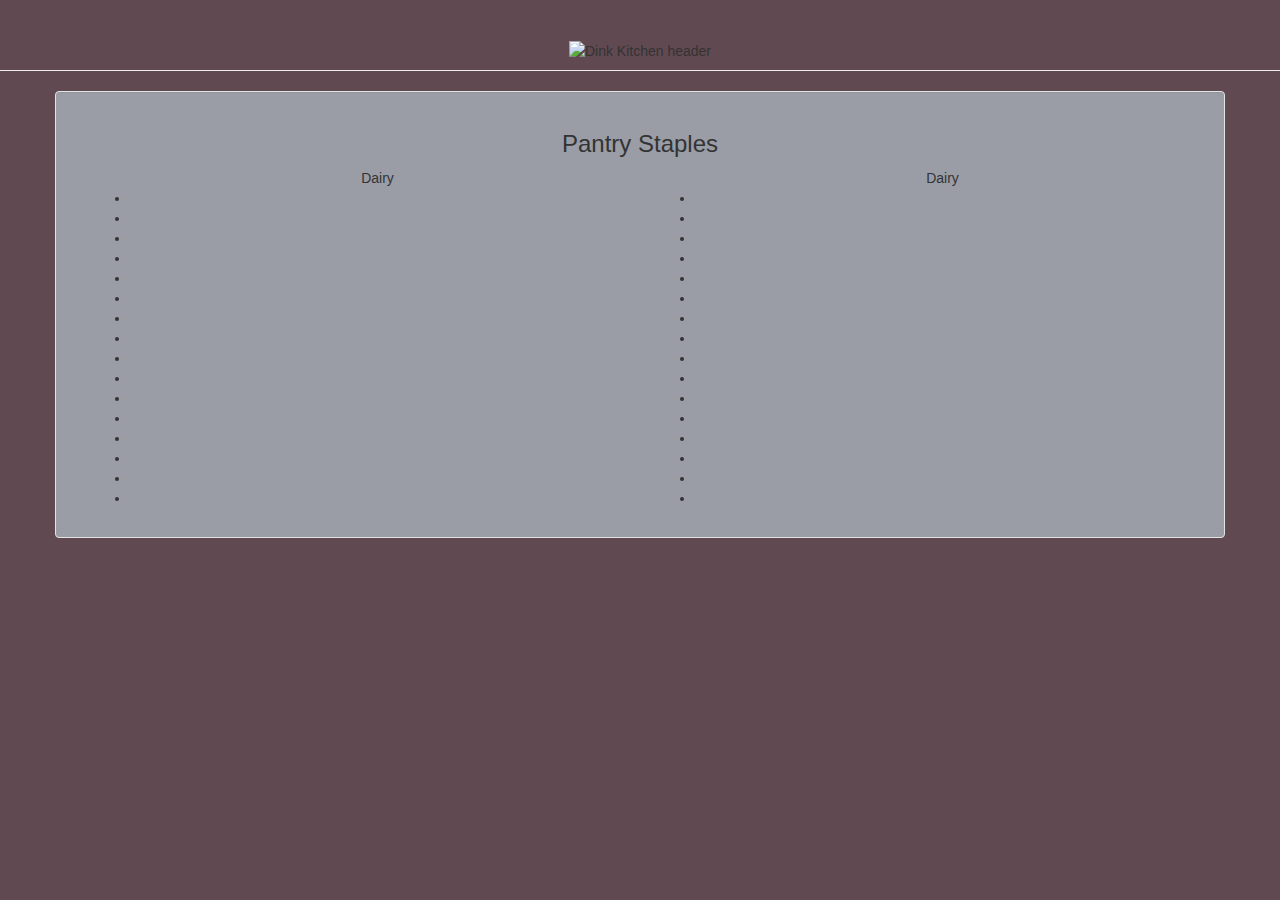
==== src/pantry.html @ 0177068d "recent updates" ====
<!DOCTYPE html>
<html lang="en">
  <head>
    <meta charset="utf-8">
    <title>Dink Kitchen : Pantry</title>
    <link rel="stylesheet" type="text/css" href="css/main.css">
  </head>
  <body>
    <header class="page-header">
      <div class="container-fluid">
        <img src="https://placeholdit.imgix.net/~text?txtsize=50&txt=800%C3%97200&w=800&h=200" alt="Dink Kitchen header">
      </div>
    </header>
    <section>
      <div class="container well">
        <h3>Pantry Staples</h3>
        <div class="col-lg-6">
        <ul>Dairy
          <li></li>
          <li></li>
          <li></li>
          <li></li>
          <li></li>
          <li></li>
          <li></li>
          <li></li>
          <li></li>
          <li></li>
          <li></li>
          <li></li>
          <li></li>
          <li></li>
          <li></li>
          <li></li>
        </ul>
      </div>
      <div class="col-lg-6">
        <ul>Dairy
          <li></li>
          <li></li>
          <li></li>
          <li></li>
          <li></li>
          <li></li>
          <li></li>
          <li></li>
          <li></li>
          <li></li>
          <li></li>
          <li></li>
          <li></li>
          <li></li>
          <li></li>
          <li></li>
        </ul>
      </div>

    <script src="https://code.jquery.com/jquery-2.1.4.min.js"></script>

    <script src="https://maxcdn.bootstrapcdn.com/bootstrap/3.3.5/js/bootstrap.min.js"></script>

    <script type="text/javascript" src="js/main.js"></script>
  </body>
</html>
---- src/css/main.css ----
#chicken {
  background-color: #e09f7d;
  border-color: #a09f7c;
}

#pork {
  background-color: #ca6660;
  border-color: #aa6650;
}

.btn {
  margin: 16px;
}

footer ul {

  list-style: none;
}
/*!
 * Bootstrap v3.2
 *
 * Copyright 2014 Twitter, Inc
 * Licensed under the Apache License v2.0
 * http://www.apache.org/licenses/LICENSE-2.0
 *
 * Designed and built with all the love in the world by @mdo and @fat.
 * BootSwatchr built and provided by @DrewStrickland
 */
/*! normalize.css v3.0.2 | MIT License | git.io/normalize */
html {
  font-family: sans-serif;
  -ms-text-size-adjust: 100%;
  -webkit-text-size-adjust: 100%;
}
body {
  margin: 0;
}
article,
aside,
details,
figcaption,
figure,
footer,
header,
hgroup,
main,
menu,
nav,
section,
summary {
  display: block;
}
audio,
canvas,
progress,
video {
  display: inline-block;
  vertical-align: baseline;
}
audio:not([controls]) {
  display: none;
  height: 0;
}
[hidden],
template {
  display: none;
}
a {
  background-color: transparent;
}
a:active,
a:hover {
  outline: 0;
}
abbr[title] {
  border-bottom: 1px dotted;
}
b,
strong {
  font-weight: bold;
}
dfn {
  font-style: italic;
}
h1 {
  font-size: 2em;
  margin: 0.67em 0;
}
mark {
  background: #ff0;
  color: #000;
}
small {
  font-size: 80%;
}
sub,
sup {
  font-size: 75%;
  line-height: 0;
  position: relative;
  vertical-align: baseline;
}
sup {
  top: -0.5em;
}
sub {
  bottom: -0.25em;
}
img {
  border: 0;
}
svg:not(:root) {
  overflow: hidden;
}
figure {
  margin: 1em 40px;
}
hr {
  -moz-box-sizing: content-box;
  box-sizing: content-box;
  height: 0;
}
pre {
  overflow: auto;
}
code,
kbd,
pre,
samp {
  font-family: monospace, monospace;
  font-size: 1em;
}
button,
input,
optgroup,
select,
textarea {
  color: inherit;
  font: inherit;
  margin: 0;
}
button {
  overflow: visible;
}
button,
select {
  text-transform: none;
}
button,
html input[type="button"],
input[type="reset"],
input[type="submit"] {
  -webkit-appearance: button;
  cursor: pointer;
}
button[disabled],
html input[disabled] {
  cursor: default;
}
button::-moz-focus-inner,
input::-moz-focus-inner {
  border: 0;
  padding: 0;
}
input {
  line-height: normal;
}
input[type="checkbox"],
input[type="radio"] {
  box-sizing: border-box;
  padding: 0;
}
input[type="number"]::-webkit-inner-spin-button,
input[type="number"]::-webkit-outer-spin-button {
  height: auto;
}
input[type="search"] {
  -webkit-appearance: textfield;
  -moz-box-sizing: content-box;
  -webkit-box-sizing: content-box;
  box-sizing: content-box;
}
input[type="search"]::-webkit-search-cancel-button,
input[type="search"]::-webkit-search-decoration {
  -webkit-appearance: none;
}
fieldset {
  border: 1px solid #c0c0c0;
  margin: 0 2px;
  padding: 0.35em 0.625em 0.75em;
}
legend {
  border: 0;
  padding: 0;
}
textarea {
  overflow: auto;
}
optgroup {
  font-weight: bold;
}
table {
  border-collapse: collapse;
  border-spacing: 0;
}
td,
th {
  padding: 0;
}
/*! Source: https://github.com/h5bp/html5-boilerplate/blob/master/src/css/main.css */
@media print {
  *,
  *:before,
  *:after {
    background: transparent !important;
    color: #000 !important;
    box-shadow: none !important;
    text-shadow: none !important;
  }
  a,
  a:visited {
    text-decoration: underline;
  }
  a[href]:after {
    content: " (" attr(href) ")";
  }
  abbr[title]:after {
    content: " (" attr(title) ")";
  }
  a[href^="#"]:after,
  a[href^="javascript:"]:after {
    content: "";
  }
  pre,
  blockquote {
    border: 1px solid #999;
    page-break-inside: avoid;
  }
  thead {
    display: table-header-group;
  }
  tr,
  img {
    page-break-inside: avoid;
  }
  img {
    max-width: 100% !important;
  }
  p,
  h2,
  h3 {
    orphans: 3;
    widows: 3;
  }
  h2,
  h3 {
    page-break-after: avoid;
  }
  select {
    background: #fff !important;
  }
  .navbar {
    display: none;
  }
  .btn > .caret,
  .dropup > .btn > .caret {
    border-top-color: #000 !important;
  }
  .label {
    border: 1px solid #000;
  }
  .table {
    border-collapse: collapse !important;
  }
  .table td,
  .table th {
    background-color: #fff !important;
  }
  .table-bordered th,
  .table-bordered td {
    border: 1px solid #ddd !important;
  }
}
* {
  -webkit-box-sizing: border-box;
  -moz-box-sizing: border-box;
  box-sizing: border-box;
}
*:before,
*:after {
  -webkit-box-sizing: border-box;
  -moz-box-sizing: border-box;
  box-sizing: border-box;
}
html {
  font-size: 10px;
  -webkit-tap-highlight-color: rgba(0, 0, 0, 0);
}
body {
  font-family: "Helvetica Neue", Helvetica, Arial, sans-serif;
  font-size: 14px;
  line-height: 1.428571429;
  color: #333333;
  text-align: center;
  background-color: #614951;
}
input,
button,
select,
textarea {
  font-family: inherit;
  font-size: inherit;
  line-height: inherit;
}
a {
  color: #233a5c;
  text-decoration: none;
}
a:hover,
a:focus {
  color: #0e1725;
  text-decoration: underline;
}
a:focus {
  outline: thin dotted;
  outline: 5px auto -webkit-focus-ring-color;
  outline-offset: -2px;
}
figure {
  margin: 0;
}
img {
  vertical-align: middle;
}
.img-responsive,
.thumbnail > img,
.thumbnail a > img,
.carousel-inner > .item > img,
.carousel-inner > .item > a > img {
  display: block;
  max-width: 100%;
  height: auto;
}
.img-rounded {
  border-radius: 6px;
}
.img-thumbnail {
  padding: 4px;
  line-height: 1.428571429;
  background-color: #3d3038;
  border: 1px solid #dddddd;
  border-radius: 4px;
  -webkit-transition: all 0.2s ease-in-out;
  -o-transition: all 0.2s ease-in-out;
  transition: all 0.2s ease-in-out;
  display: inline-block;
  max-width: 100%;
  height: auto;
}
.img-circle {
  border-radius: 50%;
}
hr {
  margin-top: 20px;
  margin-bottom: 20px;
  border: 0;
  border-top: 1px solid #eeeeee;
}
.sr-only {
  position: absolute;
  width: 1px;
  height: 1px;
  margin: -1px;
  padding: 0;
  overflow: hidden;
  clip: rect(0, 0, 0, 0);
  border: 0;
}
.sr-only-focusable:active,
.sr-only-focusable:focus {
  position: static;
  width: auto;
  height: auto;
  margin: 0;
  overflow: visible;
  clip: auto;
}
h1,
h2,
h3,
h4,
h5,
h6,
.h1,
.h2,
.h3,
.h4,
.h5,
.h6 {
  font-family: inherit;
  font-weight: 500;
  line-height: 1.1;
  color: inherit;
}
h1 small,
h2 small,
h3 small,
h4 small,
h5 small,
h6 small,
.h1 small,
.h2 small,
.h3 small,
.h4 small,
.h5 small,
.h6 small,
h1 .small,
h2 .small,
h3 .small,
h4 .small,
h5 .small,
h6 .small,
.h1 .small,
.h2 .small,
.h3 .small,
.h4 .small,
.h5 .small,
.h6 .small {
  font-weight: normal;
  line-height: 1;
  color: #777777;
}
h1,
.h1,
h2,
.h2,
h3,
.h3 {
  margin-top: 20px;
  margin-bottom: 10px;
}
h1 small,
.h1 small,
h2 small,
.h2 small,
h3 small,
.h3 small,
h1 .small,
.h1 .small,
h2 .small,
.h2 .small,
h3 .small,
.h3 .small {
  font-size: 65%;
}
h4,
.h4,
h5,
.h5,
h6,
.h6 {
  margin-top: 10px;
  margin-bottom: 10px;
}
h4 small,
.h4 small,
h5 small,
.h5 small,
h6 small,
.h6 small,
h4 .small,
.h4 .small,
h5 .small,
.h5 .small,
h6 .small,
.h6 .small {
  font-size: 75%;
}
h1,
.h1 {
  font-size: 36px;
}
h2,
.h2 {
  font-size: 30px;
}
h3,
.h3 {
  font-size: 24px;
}
h4,
.h4 {
  font-size: 18px;
}
h5,
.h5 {
  font-size: 14px;
}
h6,
.h6 {
  font-size: 12px;
}
p {
  margin: 0 0 10px;
}
.lead {
  margin-bottom: 20px;
  font-size: 16px;
  font-weight: 300;
  line-height: 1.4;
}
@media (min-width: 768px) {
  .lead {
    font-size: 21px;
  }
}
small,
.small {
  font-size: 85%;
}
mark,
.mark {
  background-color: #fcf8e3;
  padding: .2em;
}
.text-left {
  text-align: left;
}
.text-right {
  text-align: right;
}
.text-center {
  text-align: center;
}
.text-justify {
  text-align: justify;
}
.text-nowrap {
  white-space: nowrap;
}
.text-lowercase {
  text-transform: lowercase;
}
.text-uppercase {
  text-transform: uppercase;
}
.text-capitalize {
  text-transform: capitalize;
}
.text-muted {
  color: #777777;
}
.text-primary {
  color: #233a5c;
}
a.text-primary:hover {
  color: #152337;
}
.text-success {
  color: #3c763d;
}
a.text-success:hover {
  color: #2b542c;
}
.text-info {
  color: #31708f;
}
a.text-info:hover {
  color: #245269;
}
.text-warning {
  color: #8a6d3b;
}
a.text-warning:hover {
  color: #66512c;
}
.text-danger {
  color: #a94442;
}
a.text-danger:hover {
  color: #843534;
}
.bg-primary {
  color: #fff;
  background-color: #233a5c;
}
a.bg-primary:hover {
  background-color: #152337;
}
.bg-success {
  background-color: #dff0d8;
}
a.bg-success:hover {
  background-color: #c1e2b3;
}
.bg-info {
  background-color: #d9edf7;
}
a.bg-info:hover {
  background-color: #afd9ee;
}
.bg-warning {
  background-color: #fcf8e3;
}
a.bg-warning:hover {
  background-color: #f7ecb5;
}
.bg-danger {
  background-color: #f2dede;
}
a.bg-danger:hover {
  background-color: #e4b9b9;
}
.page-header {
  padding-bottom: 9px;
  margin: 40px 0 20px;
  border-bottom: 1px solid #eeeeee;
}
ul,
ol {
  margin-top: 0;
  margin-bottom: 10px;
}
ul ul,
ol ul,
ul ol,
ol ol {
  margin-bottom: 0;
}
.list-unstyled {
  padding-left: 0;
  list-style: none;
}
.list-inline {
  padding-left: 0;
  list-style: none;
  margin-left: -5px;
}
.list-inline > li {
  display: inline-block;
  padding-left: 5px;
  padding-right: 5px;
}
dl {
  margin-top: 0;
  margin-bottom: 20px;
}
dt,
dd {
  line-height: 1.428571429;
}
dt {
  font-weight: bold;
}
dd {
  margin-left: 0;
}
@media (min-width: 768px) {
  .dl-horizontal dt {
    float: left;
    width: 160px;
    clear: left;
    text-align: right;
    overflow: hidden;
    text-overflow: ellipsis;
    white-space: nowrap;
  }
  .dl-horizontal dd {
    margin-left: 180px;
  }
}
abbr[title],
abbr[data-original-title] {
  cursor: help;
  border-bottom: 1px dotted #777777;
}
.initialism {
  font-size: 90%;
  text-transform: uppercase;
}
blockquote {
  padding: 10px 20px;
  margin: 0 0 20px;
  font-size: 17.5px;
  border-left: 5px solid #eeeeee;
}
blockquote p:last-child,
blockquote ul:last-child,
blockquote ol:last-child {
  margin-bottom: 0;
}
blockquote footer,
blockquote small,
blockquote .small {
  display: block;
  font-size: 80%;
  line-height: 1.428571429;
  color: #777777;
}
blockquote footer:before,
blockquote small:before,
blockquote .small:before {
  content: '\2014 \00A0';
}
.blockquote-reverse,
blockquote.pull-right {
  padding-right: 15px;
  padding-left: 0;
  border-right: 5px solid #eeeeee;
  border-left: 0;
  text-align: right;
}
.blockquote-reverse footer:before,
blockquote.pull-right footer:before,
.blockquote-reverse small:before,
blockquote.pull-right small:before,
.blockquote-reverse .small:before,
blockquote.pull-right .small:before {
  content: '';
}
.blockquote-reverse footer:after,
blockquote.pull-right footer:after,
.blockquote-reverse small:after,
blockquote.pull-right small:after,
.blockquote-reverse .small:after,
blockquote.pull-right .small:after {
  content: '\00A0 \2014';
}
address {
  margin-bottom: 20px;
  font-style: normal;
  line-height: 1.428571429;
}
code,
kbd,
pre,
samp {
  font-family: Menlo, Monaco, Consolas, "Courier New", monospace;
}
code {
  padding: 2px 4px;
  font-size: 90%;
  color: #c7254e;
  background-color: #f9f2f4;
  border-radius: 4px;
}
kbd {
  padding: 2px 4px;
  font-size: 90%;
  color: #ffffff;
  background-color: #333333;
  border-radius: 3px;
  box-shadow: inset 0 -1px 0 rgba(0, 0, 0, 0.25);
}
kbd kbd {
  padding: 0;
  font-size: 100%;
  font-weight: bold;
  box-shadow: none;
}
pre {
  display: block;
  padding: 9.5px;
  margin: 0 0 10px;
  font-size: 13px;
  line-height: 1.428571429;
  word-break: break-all;
  word-wrap: break-word;
  color: #333333;
  background-color: #f5f5f5;
  border: 1px solid #cccccc;
  border-radius: 4px;
}
pre code {
  padding: 0;
  font-size: inherit;
  color: inherit;
  white-space: pre-wrap;
  background-color: transparent;
  border-radius: 0;
}
.pre-scrollable {
  max-height: 340px;
  overflow-y: scroll;
}
.container {
  margin-right: auto;
  margin-left: auto;
  padding-left: 15px;
  padding-right: 15px;
}
@media (min-width: 768px) {
  .container {
    width: 750px;
  }
}
@media (min-width: 992px) {
  .container {
    width: 970px;
  }
}
@media (min-width: 1200px) {
  .container {
    width: 1170px;
  }
}
.container-fluid {
  margin-right: auto;
  margin-left: auto;
  padding-left: 15px;
  padding-right: 15px;
}
.row {
  margin-left: -15px;
  margin-right: -15px;
}
.col-xs-1, .col-sm-1, .col-md-1, .col-lg-1, .col-xs-2, .col-sm-2, .col-md-2, .col-lg-2, .col-xs-3, .col-sm-3, .col-md-3, .col-lg-3, .col-xs-4, .col-sm-4, .col-md-4, .col-lg-4, .col-xs-5, .col-sm-5, .col-md-5, .col-lg-5, .col-xs-6, .col-sm-6, .col-md-6, .col-lg-6, .col-xs-7, .col-sm-7, .col-md-7, .col-lg-7, .col-xs-8, .col-sm-8, .col-md-8, .col-lg-8, .col-xs-9, .col-sm-9, .col-md-9, .col-lg-9, .col-xs-10, .col-sm-10, .col-md-10, .col-lg-10, .col-xs-11, .col-sm-11, .col-md-11, .col-lg-11, .col-xs-12, .col-sm-12, .col-md-12, .col-lg-12 {
  position: relative;
  min-height: 1px;
  padding-left: 15px;
  padding-right: 15px;
}
.col-xs-1, .col-xs-2, .col-xs-3, .col-xs-4, .col-xs-5, .col-xs-6, .col-xs-7, .col-xs-8, .col-xs-9, .col-xs-10, .col-xs-11, .col-xs-12 {
  float: left;
}
.col-xs-12 {
  width: 100%;
}
.col-xs-11 {
  width: 91.66666666666666%;
}
.col-xs-10 {
  width: 83.33333333333334%;
}
.col-xs-9 {
  width: 75%;
}
.col-xs-8 {
  width: 66.66666666666666%;
}
.col-xs-7 {
  width: 58.333333333333336%;
}
.col-xs-6 {
  width: 50%;
}
.col-xs-5 {
  width: 41.66666666666667%;
}
.col-xs-4 {
  width: 33.33333333333333%;
}
.col-xs-3 {
  width: 25%;
}
.col-xs-2 {
  width: 16.666666666666664%;
}
.col-xs-1 {
  width: 8.333333333333332%;
}
.col-xs-pull-12 {
  right: 100%;
}
.col-xs-pull-11 {
  right: 91.66666666666666%;
}
.col-xs-pull-10 {
  right: 83.33333333333334%;
}
.col-xs-pull-9 {
  right: 75%;
}
.col-xs-pull-8 {
  right: 66.66666666666666%;
}
.col-xs-pull-7 {
  right: 58.333333333333336%;
}
.col-xs-pull-6 {
  right: 50%;
}
.col-xs-pull-5 {
  right: 41.66666666666667%;
}
.col-xs-pull-4 {
  right: 33.33333333333333%;
}
.col-xs-pull-3 {
  right: 25%;
}
.col-xs-pull-2 {
  right: 16.666666666666664%;
}
.col-xs-pull-1 {
  right: 8.333333333333332%;
}
.col-xs-pull-0 {
  right: auto;
}
.col-xs-push-12 {
  left: 100%;
}
.col-xs-push-11 {
  left: 91.66666666666666%;
}
.col-xs-push-10 {
  left: 83.33333333333334%;
}
.col-xs-push-9 {
  left: 75%;
}
.col-xs-push-8 {
  left: 66.66666666666666%;
}
.col-xs-push-7 {
  left: 58.333333333333336%;
}
.col-xs-push-6 {
  left: 50%;
}
.col-xs-push-5 {
  left: 41.66666666666667%;
}
.col-xs-push-4 {
  left: 33.33333333333333%;
}
.col-xs-push-3 {
  left: 25%;
}
.col-xs-push-2 {
  left: 16.666666666666664%;
}
.col-xs-push-1 {
  left: 8.333333333333332%;
}
.col-xs-push-0 {
  left: auto;
}
.col-xs-offset-12 {
  margin-left: 100%;
}
.col-xs-offset-11 {
  margin-left: 91.66666666666666%;
}
.col-xs-offset-10 {
  margin-left: 83.33333333333334%;
}
.col-xs-offset-9 {
  margin-left: 75%;
}
.col-xs-offset-8 {
  margin-left: 66.66666666666666%;
}
.col-xs-offset-7 {
  margin-left: 58.333333333333336%;
}
.col-xs-offset-6 {
  margin-left: 50%;
}
.col-xs-offset-5 {
  margin-left: 41.66666666666667%;
}
.col-xs-offset-4 {
  margin-left: 33.33333333333333%;
}
.col-xs-offset-3 {
  margin-left: 25%;
}
.col-xs-offset-2 {
  margin-left: 16.666666666666664%;
}
.col-xs-offset-1 {
  margin-left: 8.333333333333332%;
}
.col-xs-offset-0 {
  margin-left: 0%;
}
@media (min-width: 768px) {
  .col-sm-1, .col-sm-2, .col-sm-3, .col-sm-4, .col-sm-5, .col-sm-6, .col-sm-7, .col-sm-8, .col-sm-9, .col-sm-10, .col-sm-11, .col-sm-12 {
    float: left;
  }
  .col-sm-12 {
    width: 100%;
  }
  .col-sm-11 {
    width: 91.66666666666666%;
  }
  .col-sm-10 {
    width: 83.33333333333334%;
  }
  .col-sm-9 {
    width: 75%;
  }
  .col-sm-8 {
    width: 66.66666666666666%;
  }
  .col-sm-7 {
    width: 58.333333333333336%;
  }
  .col-sm-6 {
    width: 50%;
  }
  .col-sm-5 {
    width: 41.66666666666667%;
  }
  .col-sm-4 {
    width: 33.33333333333333%;
  }
  .col-sm-3 {
    width: 25%;
  }
  .col-sm-2 {
    width: 16.666666666666664%;
  }
  .col-sm-1 {
    width: 8.333333333333332%;
  }
  .col-sm-pull-12 {
    right: 100%;
  }
  .col-sm-pull-11 {
    right: 91.66666666666666%;
  }
  .col-sm-pull-10 {
    right: 83.33333333333334%;
  }
  .col-sm-pull-9 {
    right: 75%;
  }
  .col-sm-pull-8 {
    right: 66.66666666666666%;
  }
  .col-sm-pull-7 {
    right: 58.333333333333336%;
  }
  .col-sm-pull-6 {
    right: 50%;
  }
  .col-sm-pull-5 {
    right: 41.66666666666667%;
  }
  .col-sm-pull-4 {
    right: 33.33333333333333%;
  }
  .col-sm-pull-3 {
    right: 25%;
  }
  .col-sm-pull-2 {
    right: 16.666666666666664%;
  }
  .col-sm-pull-1 {
    right: 8.333333333333332%;
  }
  .col-sm-pull-0 {
    right: auto;
  }
  .col-sm-push-12 {
    left: 100%;
  }
  .col-sm-push-11 {
    left: 91.66666666666666%;
  }
  .col-sm-push-10 {
    left: 83.33333333333334%;
  }
  .col-sm-push-9 {
    left: 75%;
  }
  .col-sm-push-8 {
    left: 66.66666666666666%;
  }
  .col-sm-push-7 {
    left: 58.333333333333336%;
  }
  .col-sm-push-6 {
    left: 50%;
  }
  .col-sm-push-5 {
    left: 41.66666666666667%;
  }
  .col-sm-push-4 {
    left: 33.33333333333333%;
  }
  .col-sm-push-3 {
    left: 25%;
  }
  .col-sm-push-2 {
    left: 16.666666666666664%;
  }
  .col-sm-push-1 {
    left: 8.333333333333332%;
  }
  .col-sm-push-0 {
    left: auto;
  }
  .col-sm-offset-12 {
    margin-left: 100%;
  }
  .col-sm-offset-11 {
    margin-left: 91.66666666666666%;
  }
  .col-sm-offset-10 {
    margin-left: 83.33333333333334%;
  }
  .col-sm-offset-9 {
    margin-left: 75%;
  }
  .col-sm-offset-8 {
    margin-left: 66.66666666666666%;
  }
  .col-sm-offset-7 {
    margin-left: 58.333333333333336%;
  }
  .col-sm-offset-6 {
    margin-left: 50%;
  }
  .col-sm-offset-5 {
    margin-left: 41.66666666666667%;
  }
  .col-sm-offset-4 {
    margin-left: 33.33333333333333%;
  }
  .col-sm-offset-3 {
    margin-left: 25%;
  }
  .col-sm-offset-2 {
    margin-left: 16.666666666666664%;
  }
  .col-sm-offset-1 {
    margin-left: 8.333333333333332%;
  }
  .col-sm-offset-0 {
    margin-left: 0%;
  }
}
@media (min-width: 992px) {
  .col-md-1, .col-md-2, .col-md-3, .col-md-4, .col-md-5, .col-md-6, .col-md-7, .col-md-8, .col-md-9, .col-md-10, .col-md-11, .col-md-12 {
    float: left;
  }
  .col-md-12 {
    width: 100%;
  }
  .col-md-11 {
    width: 91.66666666666666%;
  }
  .col-md-10 {
    width: 83.33333333333334%;
  }
  .col-md-9 {
    width: 75%;
  }
  .col-md-8 {
    width: 66.66666666666666%;
  }
  .col-md-7 {
    width: 58.333333333333336%;
  }
  .col-md-6 {
    width: 50%;
  }
  .col-md-5 {
    width: 41.66666666666667%;
  }
  .col-md-4 {
    width: 33.33333333333333%;
  }
  .col-md-3 {
    width: 25%;
  }
  .col-md-2 {
    width: 16.666666666666664%;
  }
  .col-md-1 {
    width: 8.333333333333332%;
  }
  .col-md-pull-12 {
    right: 100%;
  }
  .col-md-pull-11 {
    right: 91.66666666666666%;
  }
  .col-md-pull-10 {
    right: 83.33333333333334%;
  }
  .col-md-pull-9 {
    right: 75%;
  }
  .col-md-pull-8 {
    right: 66.66666666666666%;
  }
  .col-md-pull-7 {
    right: 58.333333333333336%;
  }
  .col-md-pull-6 {
    right: 50%;
  }
  .col-md-pull-5 {
    right: 41.66666666666667%;
  }
  .col-md-pull-4 {
    right: 33.33333333333333%;
  }
  .col-md-pull-3 {
    right: 25%;
  }
  .col-md-pull-2 {
    right: 16.666666666666664%;
  }
  .col-md-pull-1 {
    right: 8.333333333333332%;
  }
  .col-md-pull-0 {
    right: auto;
  }
  .col-md-push-12 {
    left: 100%;
  }
  .col-md-push-11 {
    left: 91.66666666666666%;
  }
  .col-md-push-10 {
    left: 83.33333333333334%;
  }
  .col-md-push-9 {
    left: 75%;
  }
  .col-md-push-8 {
    left: 66.66666666666666%;
  }
  .col-md-push-7 {
    left: 58.333333333333336%;
  }
  .col-md-push-6 {
    left: 50%;
  }
  .col-md-push-5 {
    left: 41.66666666666667%;
  }
  .col-md-push-4 {
    left: 33.33333333333333%;
  }
  .col-md-push-3 {
    left: 25%;
  }
  .col-md-push-2 {
    left: 16.666666666666664%;
  }
  .col-md-push-1 {
    left: 8.333333333333332%;
  }
  .col-md-push-0 {
    left: auto;
  }
  .col-md-offset-12 {
    margin-left: 100%;
  }
  .col-md-offset-11 {
    margin-left: 91.66666666666666%;
  }
  .col-md-offset-10 {
    margin-left: 83.33333333333334%;
  }
  .col-md-offset-9 {
    margin-left: 75%;
  }
  .col-md-offset-8 {
    margin-left: 66.66666666666666%;
  }
  .col-md-offset-7 {
    margin-left: 58.333333333333336%;
  }
  .col-md-offset-6 {
    margin-left: 50%;
  }
  .col-md-offset-5 {
    margin-left: 41.66666666666667%;
  }
  .col-md-offset-4 {
    margin-left: 33.33333333333333%;
  }
  .col-md-offset-3 {
    margin-left: 25%;
  }
  .col-md-offset-2 {
    margin-left: 16.666666666666664%;
  }
  .col-md-offset-1 {
    margin-left: 8.333333333333332%;
  }
  .col-md-offset-0 {
    margin-left: 0%;
  }
}
@media (min-width: 1200px) {
  .col-lg-1, .col-lg-2, .col-lg-3, .col-lg-4, .col-lg-5, .col-lg-6, .col-lg-7, .col-lg-8, .col-lg-9, .col-lg-10, .col-lg-11, .col-lg-12 {
    float: left;
  }
  .col-lg-12 {
    width: 100%;
  }
  .col-lg-11 {
    width: 91.66666666666666%;
  }
  .col-lg-10 {
    width: 83.33333333333334%;
  }
  .col-lg-9 {
    width: 75%;
  }
  .col-lg-8 {
    width: 66.66666666666666%;
  }
  .col-lg-7 {
    width: 58.333333333333336%;
  }
  .col-lg-6 {
    width: 50%;
  }
  .col-lg-5 {
    width: 41.66666666666667%;
  }
  .col-lg-4 {
    width: 33.33333333333333%;
  }
  .col-lg-3 {
    width: 25%;
  }
  .col-lg-2 {
    width: 16.666666666666664%;
  }
  .col-lg-1 {
    width: 8.333333333333332%;
  }
  .col-lg-pull-12 {
    right: 100%;
  }
  .col-lg-pull-11 {
    right: 91.66666666666666%;
  }
  .col-lg-pull-10 {
    right: 83.33333333333334%;
  }
  .col-lg-pull-9 {
    right: 75%;
  }
  .col-lg-pull-8 {
    right: 66.66666666666666%;
  }
  .col-lg-pull-7 {
    right: 58.333333333333336%;
  }
  .col-lg-pull-6 {
    right: 50%;
  }
  .col-lg-pull-5 {
    right: 41.66666666666667%;
  }
  .col-lg-pull-4 {
    right: 33.33333333333333%;
  }
  .col-lg-pull-3 {
    right: 25%;
  }
  .col-lg-pull-2 {
    right: 16.666666666666664%;
  }
  .col-lg-pull-1 {
    right: 8.333333333333332%;
  }
  .col-lg-pull-0 {
    right: auto;
  }
  .col-lg-push-12 {
    left: 100%;
  }
  .col-lg-push-11 {
    left: 91.66666666666666%;
  }
  .col-lg-push-10 {
    left: 83.33333333333334%;
  }
  .col-lg-push-9 {
    left: 75%;
  }
  .col-lg-push-8 {
    left: 66.66666666666666%;
  }
  .col-lg-push-7 {
    left: 58.333333333333336%;
  }
  .col-lg-push-6 {
    left: 50%;
  }
  .col-lg-push-5 {
    left: 41.66666666666667%;
  }
  .col-lg-push-4 {
    left: 33.33333333333333%;
  }
  .col-lg-push-3 {
    left: 25%;
  }
  .col-lg-push-2 {
    left: 16.666666666666664%;
  }
  .col-lg-push-1 {
    left: 8.333333333333332%;
  }
  .col-lg-push-0 {
    left: auto;
  }
  .col-lg-offset-12 {
    margin-left: 100%;
  }
  .col-lg-offset-11 {
    margin-left: 91.66666666666666%;
  }
  .col-lg-offset-10 {
    margin-left: 83.33333333333334%;
  }
  .col-lg-offset-9 {
    margin-left: 75%;
  }
  .col-lg-offset-8 {
    margin-left: 66.66666666666666%;
  }
  .col-lg-offset-7 {
    margin-left: 58.333333333333336%;
  }
  .col-lg-offset-6 {
    margin-left: 50%;
  }
  .col-lg-offset-5 {
    margin-left: 41.66666666666667%;
  }
  .col-lg-offset-4 {
    margin-left: 33.33333333333333%;
  }
  .col-lg-offset-3 {
    margin-left: 25%;
  }
  .col-lg-offset-2 {
    margin-left: 16.666666666666664%;
  }
  .col-lg-offset-1 {
    margin-left: 8.333333333333332%;
  }
  .col-lg-offset-0 {
    margin-left: 0%;
  }
}
table {
  background-color: transparent;
}
caption {
  padding-top: 8px;
  padding-bottom: 8px;
  color: #777777;
  text-align: left;
}
th {
  text-align: left;
}
.table {
  width: 100%;
  max-width: 100%;
  margin-bottom: 20px;
}
.table > thead > tr > th,
.table > tbody > tr > th,
.table > tfoot > tr > th,
.table > thead > tr > td,
.table > tbody > tr > td,
.table > tfoot > tr > td {
  padding: 8px;
  line-height: 1.428571429;
  vertical-align: top;
  border-top: 1px solid #dddddd;
}
.table > thead > tr > th {
  vertical-align: bottom;
  border-bottom: 2px solid #dddddd;
}
.table > caption + thead > tr:first-child > th,
.table > colgroup + thead > tr:first-child > th,
.table > thead:first-child > tr:first-child > th,
.table > caption + thead > tr:first-child > td,
.table > colgroup + thead > tr:first-child > td,
.table > thead:first-child > tr:first-child > td {
  border-top: 0;
}
.table > tbody + tbody {
  border-top: 2px solid #dddddd;
}
.table .table {
  background-color: #3d3038;
}
.table-condensed > thead > tr > th,
.table-condensed > tbody > tr > th,
.table-condensed > tfoot > tr > th,
.table-condensed > thead > tr > td,
.table-condensed > tbody > tr > td,
.table-condensed > tfoot > tr > td {
  padding: 5px;
}
.table-bordered {
  border: 1px solid #dddddd;
}
.table-bordered > thead > tr > th,
.table-bordered > tbody > tr > th,
.table-bordered > tfoot > tr > th,
.table-bordered > thead > tr > td,
.table-bordered > tbody > tr > td,
.table-bordered > tfoot > tr > td {
  border: 1px solid #dddddd;
}
.table-bordered > thead > tr > th,
.table-bordered > thead > tr > td {
  border-bottom-width: 2px;
}
.table-striped > tbody > tr:nth-child(odd) {
  background-color: #f9f9f9;
}
.table-hover > tbody > tr:hover {
  background-color: #f5f5f5;
}
table col[class*="col-"] {
  position: static;
  float: none;
  display: table-column;
}
table td[class*="col-"],
table th[class*="col-"] {
  position: static;
  float: none;
  display: table-cell;
}
.table > thead > tr > td.active,
.table > tbody > tr > td.active,
.table > tfoot > tr > td.active,
.table > thead > tr > th.active,
.table > tbody > tr > th.active,
.table > tfoot > tr > th.active,
.table > thead > tr.active > td,
.table > tbody > tr.active > td,
.table > tfoot > tr.active > td,
.table > thead > tr.active > th,
.table > tbody > tr.active > th,
.table > tfoot > tr.active > th {
  background-color: #f5f5f5;
}
.table-hover > tbody > tr > td.active:hover,
.table-hover > tbody > tr > th.active:hover,
.table-hover > tbody > tr.active:hover > td,
.table-hover > tbody > tr:hover > .active,
.table-hover > tbody > tr.active:hover > th {
  background-color: #e8e8e8;
}
.table > thead > tr > td.success,
.table > tbody > tr > td.success,
.table > tfoot > tr > td.success,
.table > thead > tr > th.success,
.table > tbody > tr > th.success,
.table > tfoot > tr > th.success,
.table > thead > tr.success > td,
.table > tbody > tr.success > td,
.table > tfoot > tr.success > td,
.table > thead > tr.success > th,
.table > tbody > tr.success > th,
.table > tfoot > tr.success > th {
  background-color: #dff0d8;
}
.table-hover > tbody > tr > td.success:hover,
.table-hover > tbody > tr > th.success:hover,
.table-hover > tbody > tr.success:hover > td,
.table-hover > tbody > tr:hover > .success,
.table-hover > tbody > tr.success:hover > th {
  background-color: #d0e9c6;
}
.table > thead > tr > td.info,
.table > tbody > tr > td.info,
.table > tfoot > tr > td.info,
.table > thead > tr > th.info,
.table > tbody > tr > th.info,
.table > tfoot > tr > th.info,
.table > thead > tr.info > td,
.table > tbody > tr.info > td,
.table > tfoot > tr.info > td,
.table > thead > tr.info > th,
.table > tbody > tr.info > th,
.table > tfoot > tr.info > th {
  background-color: #d9edf7;
}
.table-hover > tbody > tr > td.info:hover,
.table-hover > tbody > tr > th.info:hover,
.table-hover > tbody > tr.info:hover > td,
.table-hover > tbody > tr:hover > .info,
.table-hover > tbody > tr.info:hover > th {
  background-color: #c4e3f3;
}
.table > thead > tr > td.warning,
.table > tbody > tr > td.warning,
.table > tfoot > tr > td.warning,
.table > thead > tr > th.warning,
.table > tbody > tr > th.warning,
.table > tfoot > tr > th.warning,
.table > thead > tr.warning > td,
.table > tbody > tr.warning > td,
.table > tfoot > tr.warning > td,
.table > thead > tr.warning > th,
.table > tbody > tr.warning > th,
.table > tfoot > tr.warning > th {
  background-color: #fcf8e3;
}
.table-hover > tbody > tr > td.warning:hover,
.table-hover > tbody > tr > th.warning:hover,
.table-hover > tbody > tr.warning:hover > td,
.table-hover > tbody > tr:hover > .warning,
.table-hover > tbody > tr.warning:hover > th {
  background-color: #faf2cc;
}
.table > thead > tr > td.danger,
.table > tbody > tr > td.danger,
.table > tfoot > tr > td.danger,
.table > thead > tr > th.danger,
.table > tbody > tr > th.danger,
.table > tfoot > tr > th.danger,
.table > thead > tr.danger > td,
.table > tbody > tr.danger > td,
.table > tfoot > tr.danger > td,
.table > thead > tr.danger > th,
.table > tbody > tr.danger > th,
.table > tfoot > tr.danger > th {
  background-color: #f2dede;
}
.table-hover > tbody > tr > td.danger:hover,
.table-hover > tbody > tr > th.danger:hover,
.table-hover > tbody > tr.danger:hover > td,
.table-hover > tbody > tr:hover > .danger,
.table-hover > tbody > tr.danger:hover > th {
  background-color: #ebcccc;
}
.table-responsive {
  overflow-x: auto;
  min-height: 0.01%;
}
@media screen and (max-width: 767px) {
  .table-responsive {
    width: 100%;
    margin-bottom: 15px;
    overflow-y: hidden;
    -ms-overflow-style: -ms-autohiding-scrollbar;
    border: 1px solid #dddddd;
  }
  .table-responsive > .table {
    margin-bottom: 0;
  }
  .table-responsive > .table > thead > tr > th,
  .table-responsive > .table > tbody > tr > th,
  .table-responsive > .table > tfoot > tr > th,
  .table-responsive > .table > thead > tr > td,
  .table-responsive > .table > tbody > tr > td,
  .table-responsive > .table > tfoot > tr > td {
    white-space: nowrap;
  }
  .table-responsive > .table-bordered {
    border: 0;
  }
  .table-responsive > .table-bordered > thead > tr > th:first-child,
  .table-responsive > .table-bordered > tbody > tr > th:first-child,
  .table-responsive > .table-bordered > tfoot > tr > th:first-child,
  .table-responsive > .table-bordered > thead > tr > td:first-child,
  .table-responsive > .table-bordered > tbody > tr > td:first-child,
  .table-responsive > .table-bordered > tfoot > tr > td:first-child {
    border-left: 0;
  }
  .table-responsive > .table-bordered > thead > tr > th:last-child,
  .table-responsive > .table-bordered > tbody > tr > th:last-child,
  .table-responsive > .table-bordered > tfoot > tr > th:last-child,
  .table-responsive > .table-bordered > thead > tr > td:last-child,
  .table-responsive > .table-bordered > tbody > tr > td:last-child,
  .table-responsive > .table-bordered > tfoot > tr > td:last-child {
    border-right: 0;
  }
  .table-responsive > .table-bordered > tbody > tr:last-child > th,
  .table-responsive > .table-bordered > tfoot > tr:last-child > th,
  .table-responsive > .table-bordered > tbody > tr:last-child > td,
  .table-responsive > .table-bordered > tfoot > tr:last-child > td {
    border-bottom: 0;
  }
}
fieldset {
  padding: 0;
  margin: 0;
  border: 0;
  min-width: 0;
}
legend {
  display: block;
  width: 100%;
  padding: 0;
  margin-bottom: 20px;
  font-size: 21px;
  line-height: inherit;
  color: #333333;
  border: 0;
  border-bottom: 1px solid #e5e5e5;
}
label {
  display: inline-block;
  max-width: 100%;
  margin-bottom: 5px;
  font-weight: bold;
}
input[type="search"] {
  -webkit-box-sizing: border-box;
  -moz-box-sizing: border-box;
  box-sizing: border-box;
}
input[type="radio"],
input[type="checkbox"] {
  margin: 4px 0 0;
  margin-top: 1px \9;
  line-height: normal;
}
input[type="file"] {
  display: block;
}
input[type="range"] {
  display: block;
  width: 100%;
}
select[multiple],
select[size] {
  height: auto;
}
input[type="file"]:focus,
input[type="radio"]:focus,
input[type="checkbox"]:focus {
  outline: thin dotted;
  outline: 5px auto -webkit-focus-ring-color;
  outline-offset: -2px;
}
output {
  display: block;
  padding-top: 7px;
  font-size: 14px;
  line-height: 1.428571429;
  color: #555555;
}
.form-control {
  display: block;
  width: 100%;
  height: 34px;
  padding: 6px 12px;
  font-size: 14px;
  line-height: 1.428571429;
  color: #555555;
  background-color: #ffffff;
  background-image: none;
  border: 1px solid #cccccc;
  border-radius: 4px;
  -webkit-box-shadow: inset 0 1px 1px rgba(0, 0, 0, 0.075);
  box-shadow: inset 0 1px 1px rgba(0, 0, 0, 0.075);
  -webkit-transition: border-color ease-in-out .15s, box-shadow ease-in-out .15s;
  -o-transition: border-color ease-in-out .15s, box-shadow ease-in-out .15s;
  transition: border-color ease-in-out .15s, box-shadow ease-in-out .15s;
}
.form-control:focus {
  border-color: #66afe9;
  outline: 0;
  -webkit-box-shadow: inset 0 1px 1px rgba(0,0,0,.075), 0 0 8px rgba(102, 175, 233, 0.6);
  box-shadow: inset 0 1px 1px rgba(0,0,0,.075), 0 0 8px rgba(102, 175, 233, 0.6);
}
.form-control::-moz-placeholder {
  color: #999999;
  opacity: 1;
}
.form-control:-ms-input-placeholder {
  color: #999999;
}
.form-control::-webkit-input-placeholder {
  color: #999999;
}
.form-control[disabled],
.form-control[readonly],
fieldset[disabled] .form-control {
  cursor: not-allowed;
  background-color: #eeeeee;
  opacity: 1;
}
textarea.form-control {
  height: auto;
}
input[type="search"] {
  -webkit-appearance: none;
}
@media screen and (-webkit-min-device-pixel-ratio: 0) {
  input[type="date"],
  input[type="time"],
  input[type="datetime-local"],
  input[type="month"] {
    line-height: 34px;
  }
  input[type="date"].input-sm,
  input[type="time"].input-sm,
  input[type="datetime-local"].input-sm,
  input[type="month"].input-sm {
    line-height: 30px;
  }
  input[type="date"].input-lg,
  input[type="time"].input-lg,
  input[type="datetime-local"].input-lg,
  input[type="month"].input-lg {
    line-height: 46px;
  }
}
.form-group {
  margin-bottom: 15px;
}
.radio,
.checkbox {
  position: relative;
  display: block;
  margin-top: 10px;
  margin-bottom: 10px;
}
.radio label,
.checkbox label {
  min-height: 20px;
  padding-left: 20px;
  margin-bottom: 0;
  font-weight: normal;
  cursor: pointer;
}
.radio input[type="radio"],
.radio-inline input[type="radio"],
.checkbox input[type="checkbox"],
.checkbox-inline input[type="checkbox"] {
  position: absolute;
  margin-left: -20px;
  margin-top: 4px \9;
}
.radio + .radio,
.checkbox + .checkbox {
  margin-top: -5px;
}
.radio-inline,
.checkbox-inline {
  display: inline-block;
  padding-left: 20px;
  margin-bottom: 0;
  vertical-align: middle;
  font-weight: normal;
  cursor: pointer;
}
.radio-inline + .radio-inline,
.checkbox-inline + .checkbox-inline {
  margin-top: 0;
  margin-left: 10px;
}
input[type="radio"][disabled],
input[type="checkbox"][disabled],
input[type="radio"].disabled,
input[type="checkbox"].disabled,
fieldset[disabled] input[type="radio"],
fieldset[disabled] input[type="checkbox"] {
  cursor: not-allowed;
}
.radio-inline.disabled,
.checkbox-inline.disabled,
fieldset[disabled] .radio-inline,
fieldset[disabled] .checkbox-inline {
  cursor: not-allowed;
}
.radio.disabled label,
.checkbox.disabled label,
fieldset[disabled] .radio label,
fieldset[disabled] .checkbox label {
  cursor: not-allowed;
}
.form-control-static {
  padding-top: 7px;
  padding-bottom: 7px;
  margin-bottom: 0;
}
.form-control-static.input-lg,
.form-control-static.input-sm {
  padding-left: 0;
  padding-right: 0;
}
.input-sm {
  height: 30px;
  padding: 5px 10px;
  font-size: 12px;
  line-height: 1.5;
  border-radius: 3px;
}
select.input-sm {
  height: 30px;
  line-height: 30px;
}
textarea.input-sm,
select[multiple].input-sm {
  height: auto;
}
.form-group-sm .form-control {
  height: 30px;
  padding: 5px 10px;
  font-size: 12px;
  line-height: 1.5;
  border-radius: 3px;
}
select.form-group-sm .form-control {
  height: 30px;
  line-height: 30px;
}
textarea.form-group-sm .form-control,
select[multiple].form-group-sm .form-control {
  height: auto;
}
.input-lg {
  height: 46px;
  padding: 10px 16px;
  font-size: 18px;
  line-height: 1.33;
  border-radius: 6px;
}
select.input-lg {
  height: 46px;
  line-height: 46px;
}
textarea.input-lg,
select[multiple].input-lg {
  height: auto;
}
.form-group-lg .form-control {
  height: 46px;
  padding: 10px 16px;
  font-size: 18px;
  line-height: 1.33;
  border-radius: 6px;
}
select.form-group-lg .form-control {
  height: 46px;
  line-height: 46px;
}
textarea.form-group-lg .form-control,
select[multiple].form-group-lg .form-control {
  height: auto;
}
.has-feedback {
  position: relative;
}
.has-feedback .form-control {
  padding-right: 42.5px;
}
.form-control-feedback {
  position: absolute;
  top: 0;
  right: 0;
  z-index: 2;
  display: block;
  width: 34px;
  height: 34px;
  line-height: 34px;
  text-align: center;
  pointer-events: none;
}
.input-lg + .form-control-feedback {
  width: 46px;
  height: 46px;
  line-height: 46px;
}
.input-sm + .form-control-feedback {
  width: 30px;
  height: 30px;
  line-height: 30px;
}
.has-success .help-block,
.has-success .control-label,
.has-success .radio,
.has-success .checkbox,
.has-success .radio-inline,
.has-success .checkbox-inline,
.has-success.radio label,
.has-success.checkbox label,
.has-success.radio-inline label,
.has-success.checkbox-inline label {
  color: #3c763d;
}
.has-success .form-control {
  border-color: #3c763d;
  -webkit-box-shadow: inset 0 1px 1px rgba(0, 0, 0, 0.075);
  box-shadow: inset 0 1px 1px rgba(0, 0, 0, 0.075);
}
.has-success .form-control:focus {
  border-color: #2b542c;
  -webkit-box-shadow: inset 0 1px 1px rgba(0, 0, 0, 0.075), 0 0 6px #67b168;
  box-shadow: inset 0 1px 1px rgba(0, 0, 0, 0.075), 0 0 6px #67b168;
}
.has-success .input-group-addon {
  color: #3c763d;
  border-color: #3c763d;
  background-color: #dff0d8;
}
.has-success .form-control-feedback {
  color: #3c763d;
}
.has-warning .help-block,
.has-warning .control-label,
.has-warning .radio,
.has-warning .checkbox,
.has-warning .radio-inline,
.has-warning .checkbox-inline,
.has-warning.radio label,
.has-warning.checkbox label,
.has-warning.radio-inline label,
.has-warning.checkbox-inline label {
  color: #8a6d3b;
}
.has-warning .form-control {
  border-color: #8a6d3b;
  -webkit-box-shadow: inset 0 1px 1px rgba(0, 0, 0, 0.075);
  box-shadow: inset 0 1px 1px rgba(0, 0, 0, 0.075);
}
.has-warning .form-control:focus {
  border-color: #66512c;
  -webkit-box-shadow: inset 0 1px 1px rgba(0, 0, 0, 0.075), 0 0 6px #c0a16b;
  box-shadow: inset 0 1px 1px rgba(0, 0, 0, 0.075), 0 0 6px #c0a16b;
}
.has-warning .input-group-addon {
  color: #8a6d3b;
  border-color: #8a6d3b;
  background-color: #fcf8e3;
}
.has-warning .form-control-feedback {
  color: #8a6d3b;
}
.has-error .help-block,
.has-error .control-label,
.has-error .radio,
.has-error .checkbox,
.has-error .radio-inline,
.has-error .checkbox-inline,
.has-error.radio label,
.has-error.checkbox label,
.has-error.radio-inline label,
.has-error.checkbox-inline label {
  color: #a94442;
}
.has-error .form-control {
  border-color: #a94442;
  -webkit-box-shadow: inset 0 1px 1px rgba(0, 0, 0, 0.075);
  box-shadow: inset 0 1px 1px rgba(0, 0, 0, 0.075);
}
.has-error .form-control:focus {
  border-color: #843534;
  -webkit-box-shadow: inset 0 1px 1px rgba(0, 0, 0, 0.075), 0 0 6px #ce8483;
  box-shadow: inset 0 1px 1px rgba(0, 0, 0, 0.075), 0 0 6px #ce8483;
}
.has-error .input-group-addon {
  color: #a94442;
  border-color: #a94442;
  background-color: #f2dede;
}
.has-error .form-control-feedback {
  color: #a94442;
}
.has-feedback label ~ .form-control-feedback {
  top: 25px;
}
.has-feedback label.sr-only ~ .form-control-feedback {
  top: 0;
}
.help-block {
  display: block;
  margin-top: 5px;
  margin-bottom: 10px;
  color: #737373;
}
@media (min-width: 768px) {
  .form-inline .form-group {
    display: inline-block;
    margin-bottom: 0;
    vertical-align: middle;
  }
  .form-inline .form-control {
    display: inline-block;
    width: auto;
    vertical-align: middle;
  }
  .form-inline .form-control-static {
    display: inline-block;
  }
  .form-inline .input-group {
    display: inline-table;
    vertical-align: middle;
  }
  .form-inline .input-group .input-group-addon,
  .form-inline .input-group .input-group-btn,
  .form-inline .input-group .form-control {
    width: auto;
  }
  .form-inline .input-group > .form-control {
    width: 100%;
  }
  .form-inline .control-label {
    margin-bottom: 0;
    vertical-align: middle;
  }
  .form-inline .radio,
  .form-inline .checkbox {
    display: inline-block;
    margin-top: 0;
    margin-bottom: 0;
    vertical-align: middle;
  }
  .form-inline .radio label,
  .form-inline .checkbox label {
    padding-left: 0;
  }
  .form-inline .radio input[type="radio"],
  .form-inline .checkbox input[type="checkbox"] {
    position: relative;
    margin-left: 0;
  }
  .form-inline .has-feedback .form-control-feedback {
    top: 0;
  }
}
.form-horizontal .radio,
.form-horizontal .checkbox,
.form-horizontal .radio-inline,
.form-horizontal .checkbox-inline {
  margin-top: 0;
  margin-bottom: 0;
  padding-top: 7px;
}
.form-horizontal .radio,
.form-horizontal .checkbox {
  min-height: 27px;
}
.form-horizontal .form-group {
  margin-left: -15px;
  margin-right: -15px;
}
@media (min-width: 768px) {
  .form-horizontal .control-label {
    text-align: right;
    margin-bottom: 0;
    padding-top: 7px;
  }
}
.form-horizontal .has-feedback .form-control-feedback {
  right: 15px;
}
@media (min-width: 768px) {
  .form-horizontal .form-group-lg .control-label {
    padding-top: 14.3px;
  }
}
@media (min-width: 768px) {
  .form-horizontal .form-group-sm .control-label {
    padding-top: 6px;
  }
}
.btn {
  display: inline-block;
  margin-bottom: 0;
  font-weight: normal;
  text-align: center;
  vertical-align: middle;
  touch-action: manipulation;
  cursor: pointer;
  background-image: none;
  border: 1px solid transparent;
  white-space: nowrap;
  padding: 6px 12px;
  font-size: 14px;
  line-height: 1.428571429;
  border-radius: 4px;
  -webkit-user-select: none;
  -moz-user-select: none;
  -ms-user-select: none;
  user-select: none;
}
.btn:focus,
.btn:active:focus,
.btn.active:focus,
.btn.focus,
.btn:active.focus,
.btn.active.focus {
  outline: thin dotted;
  outline: 5px auto -webkit-focus-ring-color;
  outline-offset: -2px;
}
.btn:hover,
.btn:focus,
.btn.focus {
  color: #333333;
  text-decoration: none;
}
.btn:active,
.btn.active {
  outline: 0;
  background-image: none;
  -webkit-box-shadow: inset 0 3px 5px rgba(0, 0, 0, 0.125);
  box-shadow: inset 0 3px 5px rgba(0, 0, 0, 0.125);
}
.btn.disabled,
.btn[disabled],
fieldset[disabled] .btn {
  cursor: not-allowed;
  pointer-events: none;
  opacity: 0.65;
  filter: alpha(opacity=65);
  -webkit-box-shadow: none;
  box-shadow: none;
}
.btn-default {
  color: #333333;
  background-color: #ffffff;
  border-color: #cccccc;
}
.btn-default:hover,
.btn-default:focus,
.btn-default.focus,
.btn-default:active,
.btn-default.active,
.open > .dropdown-toggle.btn-default {
  color: #333333;
  background-color: #e6e6e6;
  border-color: #adadad;
}
.btn-default:active,
.btn-default.active,
.open > .dropdown-toggle.btn-default {
  background-image: none;
}
.btn-default.disabled,
.btn-default[disabled],
fieldset[disabled] .btn-default,
.btn-default.disabled:hover,
.btn-default[disabled]:hover,
fieldset[disabled] .btn-default:hover,
.btn-default.disabled:focus,
.btn-default[disabled]:focus,
fieldset[disabled] .btn-default:focus,
.btn-default.disabled.focus,
.btn-default[disabled].focus,
fieldset[disabled] .btn-default.focus,
.btn-default.disabled:active,
.btn-default[disabled]:active,
fieldset[disabled] .btn-default:active,
.btn-default.disabled.active,
.btn-default[disabled].active,
fieldset[disabled] .btn-default.active {
  background-color: #ffffff;
  border-color: #cccccc;
}
.btn-default .badge {
  color: #ffffff;
  background-color: #333333;
}
.btn-primary {
  color: #ffffff;
  background-color: #2c4974;
  border-color: #1c2e49;
}
.btn-primary:hover,
.btn-primary:focus,
.btn-primary.focus,
.btn-primary:active,
.btn-primary.active,
.open > .dropdown-toggle.btn-primary {
  color: #ffffff;
  background-color: #152337;
  border-color: #0b121d;
}
.btn-primary:active,
.btn-primary.active,
.open > .dropdown-toggle.btn-primary {
  background-image: none;
}
.btn-primary.disabled,
.btn-primary[disabled],
fieldset[disabled] .btn-primary,
.btn-primary.disabled:hover,
.btn-primary[disabled]:hover,
fieldset[disabled] .btn-primary:hover,
.btn-primary.disabled:focus,
.btn-primary[disabled]:focus,
fieldset[disabled] .btn-primary:focus,
.btn-primary.disabled.focus,
.btn-primary[disabled].focus,
fieldset[disabled] .btn-primary.focus,
.btn-primary.disabled:active,
.btn-primary[disabled]:active,
fieldset[disabled] .btn-primary:active,
.btn-primary.disabled.active,
.btn-primary[disabled].active,
fieldset[disabled] .btn-primary.active {
  background-color: #233a5c;
  border-color: #1c2e49;
}
.btn-primary .badge {
  color: #233a5c;
  background-color: #ffffff;
}
.btn-success {
  color: #ffffff;
  background-color: #3C8F18;
  border-color: #2D6B12;
}
.btn-success:hover,
.btn-success:focus,
.btn-success.focus,
.btn-success:active,
.btn-success.active,
.open > .dropdown-toggle.btn-success {
  color: #ffffff;
  background-color: #0d1e05;
  border-color: #000000;
}
.btn-success:active,
.btn-success.active,
.open > .dropdown-toggle.btn-success {
  background-image: none;
}
.btn-success.disabled,
.btn-success[disabled],
fieldset[disabled] .btn-success,
.btn-success.disabled:hover,
.btn-success[disabled]:hover,
fieldset[disabled] .btn-success:hover,
.btn-success.disabled:focus,
.btn-success[disabled]:focus,
fieldset[disabled] .btn-success:focus,
.btn-success.disabled.focus,
.btn-success[disabled].focus,
fieldset[disabled] .btn-success.focus,
.btn-success.disabled:active,
.btn-success[disabled]:active,
fieldset[disabled] .btn-success:active,
.btn-success.disabled.active,
.btn-success[disabled].active,
fieldset[disabled] .btn-success.active {
  background-color: #1f4a0c;
  border-color: #163408;
}
.btn-success .badge {
  color: #1f4a0c;
  background-color: #ffffff;
}
.btn-info {
  color: #ffffff;
  background-color: #401f3e;
  border-color: #301f2d;
}
.btn-info:hover,
.btn-info:focus,
.btn-info.focus,
.btn-info:active,
.btn-info.active,
.open > .dropdown-toggle.btn-info {
  color: #ffffff;
  background-color: #401f3e;
  border-color: #269abc;
}
.btn-info:active,
.btn-info.active,
.open > .dropdown-toggle.btn-info {
  background-image: none;
}
.btn-info.disabled,
.btn-info[disabled],
fieldset[disabled] .btn-info,
.btn-info.disabled:hover,
.btn-info[disabled]:hover,
fieldset[disabled] .btn-info:hover,
.btn-info.disabled:focus,
.btn-info[disabled]:focus,
fieldset[disabled] .btn-info:focus,
.btn-info.disabled.focus,
.btn-info[disabled].focus,
fieldset[disabled] .btn-info.focus,
.btn-info.disabled:active,
.btn-info[disabled]:active,
fieldset[disabled] .btn-info:active,
.btn-info.disabled.active,
.btn-info[disabled].active,
fieldset[disabled] .btn-info.active {
  background-color: #5bc0de;
  border-color: #46b8da;
}
.btn-info .badge {
  color: #5bc0de;
  background-color: #ffffff;
}
.btn-warning {
  color: #ffffff;
  background-color: #B35b00;
  border-color: #df4113;
}
.btn-warning:hover,
.btn-warning:focus,
.btn-warning.focus,
.btn-warning:active,
.btn-warning.active,
.open > .dropdown-toggle.btn-warning {
  color: #ffffff;
  background-color: #c83a11;
  border-color: #a7310e;
}
.btn-warning:active,
.btn-warning.active,
.open > .dropdown-toggle.btn-warning {
  background-image: none;
}
.btn-warning.disabled,
.btn-warning[disabled],
fieldset[disabled] .btn-warning,
.btn-warning.disabled:hover,
.btn-warning[disabled]:hover,
fieldset[disabled] .btn-warning:hover,
.btn-warning.disabled:focus,
.btn-warning[disabled]:focus,
fieldset[disabled] .btn-warning:focus,
.btn-warning.disabled.focus,
.btn-warning[disabled].focus,
fieldset[disabled] .btn-warning.focus,
.btn-warning.disabled:active,
.btn-warning[disabled]:active,
fieldset[disabled] .btn-warning:active,
.btn-warning.disabled.active,
.btn-warning[disabled].active,
fieldset[disabled] .btn-warning.active {
  background-color: #ec4e20;
  border-color: #df4113;
}
.btn-warning .badge {
  color: #ec4e20;
  background-color: #ffffff;
}
.btn-danger {
  color: #ffffff;
  background-color: #a72608;
  border-color: #8f2007;
}
.btn-danger:hover,
.btn-danger:focus,
.btn-danger.focus,
.btn-danger:active,
.btn-danger.active,
.open > .dropdown-toggle.btn-danger {
  color: #ffffff;
  background-color: #761b06;
  border-color: #541304;
}
.btn-danger:active,
.btn-danger.active,
.open > .dropdown-toggle.btn-danger {
  background-image: none;
}
.btn-danger.disabled,
.btn-danger[disabled],
fieldset[disabled] .btn-danger,
.btn-danger.disabled:hover,
.btn-danger[disabled]:hover,
fieldset[disabled] .btn-danger:hover,
.btn-danger.disabled:focus,
.btn-danger[disabled]:focus,
fieldset[disabled] .btn-danger:focus,
.btn-danger.disabled.focus,
.btn-danger[disabled].focus,
fieldset[disabled] .btn-danger.focus,
.btn-danger.disabled:active,
.btn-danger[disabled]:active,
fieldset[disabled] .btn-danger:active,
.btn-danger.disabled.active,
.btn-danger[disabled].active,
fieldset[disabled] .btn-danger.active {
  background-color: #a72608;
  border-color: #8f2007;
}
.btn-danger .badge {
  color: #a72608;
  background-color: #ffffff;
}
.btn-link {
  color: #233a5c;
  font-weight: normal;
  border-radius: 0;
}
.btn-link,
.btn-link:active,
.btn-link.active,
.btn-link[disabled],
fieldset[disabled] .btn-link {
  background-color: transparent;
  -webkit-box-shadow: none;
  box-shadow: none;
}
.btn-link,
.btn-link:hover,
.btn-link:focus,
.btn-link:active {
  border-color: transparent;
}
.btn-link:hover,
.btn-link:focus {
  color: #0e1725;
  text-decoration: underline;
  background-color: transparent;
}
.btn-link[disabled]:hover,
fieldset[disabled] .btn-link:hover,
.btn-link[disabled]:focus,
fieldset[disabled] .btn-link:focus {
  color: #777777;
  text-decoration: none;
}
.btn-lg,
.btn-group-lg > .btn {
  padding: 10px 16px;
  font-size: 18px;
  line-height: 1.33;
  border-radius: 6px;
}
.btn-sm,
.btn-group-sm > .btn {
  padding: 5px 10px;
  font-size: 12px;
  line-height: 1.5;
  border-radius: 3px;
}
.btn-xs,
.btn-group-xs > .btn {
  padding: 1px 5px;
  font-size: 12px;
  line-height: 1.5;
  border-radius: 3px;
}
.btn-block {
  display: block;
  width: 100%;
}
.btn-block + .btn-block {
  margin-top: 5px;
}
input[type="submit"].btn-block,
input[type="reset"].btn-block,
input[type="button"].btn-block {
  width: 100%;
}
.fade {
  opacity: 0;
  -webkit-transition: opacity 0.15s linear;
  -o-transition: opacity 0.15s linear;
  transition: opacity 0.15s linear;
}
.fade.in {
  opacity: 1;
}
.collapse {
  display: none;
  visibility: hidden;
}
.collapse.in {
  display: block;
  visibility: visible;
}
tr.collapse.in {
  display: table-row;
}
tbody.collapse.in {
  display: table-row-group;
}
.collapsing {
  position: relative;
  height: 0;
  overflow: hidden;
  -webkit-transition-property: height, visibility;
  transition-property: height, visibility;
  -webkit-transition-duration: 0.35s;
  transition-duration: 0.35s;
  -webkit-transition-timing-function: ease;
  transition-timing-function: ease;
}
@font-face {
  font-family: 'Glyphicons Halflings';
  src: url('../fonts/glyphicons-halflings-regular.eot');
  src: url('../fonts/glyphicons-halflings-regular.eot?#iefix') format('embedded-opentype'), url('../fonts/glyphicons-halflings-regular.woff2') format('woff2'), url('../fonts/glyphicons-halflings-regular.woff') format('woff'), url('../fonts/glyphicons-halflings-regular.ttf') format('truetype'), url('../fonts/glyphicons-halflings-regular.svg#glyphicons_halflingsregular') format('svg');
}
.glyphicon {
  position: relative;
  top: 1px;
  display: inline-block;
  font-family: 'Glyphicons Halflings';
  font-style: normal;
  font-weight: normal;
  line-height: 1;
  -webkit-font-smoothing: antialiased;
  -moz-osx-font-smoothing: grayscale;
}
.glyphicon-asterisk:before {
  content: "\2a";
}
.glyphicon-plus:before {
  content: "\2b";
}
.glyphicon-euro:before,
.glyphicon-eur:before {
  content: "\20ac";
}
.glyphicon-minus:before {
  content: "\2212";
}
.glyphicon-cloud:before {
  content: "\2601";
}
.glyphicon-envelope:before {
  content: "\2709";
}
.glyphicon-pencil:before {
  content: "\270f";
}
.glyphicon-glass:before {
  content: "\e001";
}
.glyphicon-music:before {
  content: "\e002";
}
.glyphicon-search:before {
  content: "\e003";
}
.glyphicon-heart:before {
  content: "\e005";
}
.glyphicon-star:before {
  content: "\e006";
}
.glyphicon-star-empty:before {
  content: "\e007";
}
.glyphicon-user:before {
  content: "\e008";
}
.glyphicon-film:before {
  content: "\e009";
}
.glyphicon-th-large:before {
  content: "\e010";
}
.glyphicon-th:before {
  content: "\e011";
}
.glyphicon-th-list:before {
  content: "\e012";
}
.glyphicon-ok:before {
  content: "\e013";
}
.glyphicon-remove:before {
  content: "\e014";
}
.glyphicon-zoom-in:before {
  content: "\e015";
}
.glyphicon-zoom-out:before {
  content: "\e016";
}
.glyphicon-off:before {
  content: "\e017";
}
.glyphicon-signal:before {
  content: "\e018";
}
.glyphicon-cog:before {
  content: "\e019";
}
.glyphicon-trash:before {
  content: "\e020";
}
.glyphicon-home:before {
  content: "\e021";
}
.glyphicon-file:before {
  content: "\e022";
}
.glyphicon-time:before {
  content: "\e023";
}
.glyphicon-road:before {
  content: "\e024";
}
.glyphicon-download-alt:before {
  content: "\e025";
}
.glyphicon-download:before {
  content: "\e026";
}
.glyphicon-upload:before {
  content: "\e027";
}
.glyphicon-inbox:before {
  content: "\e028";
}
.glyphicon-play-circle:before {
  content: "\e029";
}
.glyphicon-repeat:before {
  content: "\e030";
}
.glyphicon-refresh:before {
  content: "\e031";
}
.glyphicon-list-alt:before {
  content: "\e032";
}
.glyphicon-lock:before {
  content: "\e033";
}
.glyphicon-flag:before {
  content: "\e034";
}
.glyphicon-headphones:before {
  content: "\e035";
}
.glyphicon-volume-off:before {
  content: "\e036";
}
.glyphicon-volume-down:before {
  content: "\e037";
}
.glyphicon-volume-up:before {
  content: "\e038";
}
.glyphicon-qrcode:before {
  content: "\e039";
}
.glyphicon-barcode:before {
  content: "\e040";
}
.glyphicon-tag:before {
  content: "\e041";
}
.glyphicon-tags:before {
  content: "\e042";
}
.glyphicon-book:before {
  content: "\e043";
}
.glyphicon-bookmark:before {
  content: "\e044";
}
.glyphicon-print:before {
  content: "\e045";
}
.glyphicon-camera:before {
  content: "\e046";
}
.glyphicon-font:before {
  content: "\e047";
}
.glyphicon-bold:before {
  content: "\e048";
}
.glyphicon-italic:before {
  content: "\e049";
}
.glyphicon-text-height:before {
  content: "\e050";
}
.glyphicon-text-width:before {
  content: "\e051";
}
.glyphicon-align-left:before {
  content: "\e052";
}
.glyphicon-align-center:before {
  content: "\e053";
}
.glyphicon-align-right:before {
  content: "\e054";
}
.glyphicon-align-justify:before {
  content: "\e055";
}
.glyphicon-list:before {
  content: "\e056";
}
.glyphicon-indent-left:before {
  content: "\e057";
}
.glyphicon-indent-right:before {
  content: "\e058";
}
.glyphicon-facetime-video:before {
  content: "\e059";
}
.glyphicon-picture:before {
  content: "\e060";
}
.glyphicon-map-marker:before {
  content: "\e062";
}
.glyphicon-adjust:before {
  content: "\e063";
}
.glyphicon-tint:before {
  content: "\e064";
}
.glyphicon-edit:before {
  content: "\e065";
}
.glyphicon-share:before {
  content: "\e066";
}
.glyphicon-check:before {
  content: "\e067";
}
.glyphicon-move:before {
  content: "\e068";
}
.glyphicon-step-backward:before {
  content: "\e069";
}
.glyphicon-fast-backward:before {
  content: "\e070";
}
.glyphicon-backward:before {
  content: "\e071";
}
.glyphicon-play:before {
  content: "\e072";
}
.glyphicon-pause:before {
  content: "\e073";
}
.glyphicon-stop:before {
  content: "\e074";
}
.glyphicon-forward:before {
  content: "\e075";
}
.glyphicon-fast-forward:before {
  content: "\e076";
}
.glyphicon-step-forward:before {
  content: "\e077";
}
.glyphicon-eject:before {
  content: "\e078";
}
.glyphicon-chevron-left:before {
  content: "\e079";
}
.glyphicon-chevron-right:before {
  content: "\e080";
}
.glyphicon-plus-sign:before {
  content: "\e081";
}
.glyphicon-minus-sign:before {
  content: "\e082";
}
.glyphicon-remove-sign:before {
  content: "\e083";
}
.glyphicon-ok-sign:before {
  content: "\e084";
}
.glyphicon-question-sign:before {
  content: "\e085";
}
.glyphicon-info-sign:before {
  content: "\e086";
}
.glyphicon-screenshot:before {
  content: "\e087";
}
.glyphicon-remove-circle:before {
  content: "\e088";
}
.glyphicon-ok-circle:before {
  content: "\e089";
}
.glyphicon-ban-circle:before {
  content: "\e090";
}
.glyphicon-arrow-left:before {
  content: "\e091";
}
.glyphicon-arrow-right:before {
  content: "\e092";
}
.glyphicon-arrow-up:before {
  content: "\e093";
}
.glyphicon-arrow-down:before {
  content: "\e094";
}
.glyphicon-share-alt:before {
  content: "\e095";
}
.glyphicon-resize-full:before {
  content: "\e096";
}
.glyphicon-resize-small:before {
  content: "\e097";
}
.glyphicon-exclamation-sign:before {
  content: "\e101";
}
.glyphicon-gift:before {
  content: "\e102";
}
.glyphicon-leaf:before {
  content: "\e103";
}
.glyphicon-fire:before {
  content: "\e104";
}
.glyphicon-eye-open:before {
  content: "\e105";
}
.glyphicon-eye-close:before {
  content: "\e106";
}
.glyphicon-warning-sign:before {
  content: "\e107";
}
.glyphicon-plane:before {
  content: "\e108";
}
.glyphicon-calendar:before {
  content: "\e109";
}
.glyphicon-random:before {
  content: "\e110";
}
.glyphicon-comment:before {
  content: "\e111";
}
.glyphicon-magnet:before {
  content: "\e112";
}
.glyphicon-chevron-up:before {
  content: "\e113";
}
.glyphicon-chevron-down:before {
  content: "\e114";
}
.glyphicon-retweet:before {
  content: "\e115";
}
.glyphicon-shopping-cart:before {
  content: "\e116";
}
.glyphicon-folder-close:before {
  content: "\e117";
}
.glyphicon-folder-open:before {
  content: "\e118";
}
.glyphicon-resize-vertical:before {
  content: "\e119";
}
.glyphicon-resize-horizontal:before {
  content: "\e120";
}
.glyphicon-hdd:before {
  content: "\e121";
}
.glyphicon-bullhorn:before {
  content: "\e122";
}
.glyphicon-bell:before {
  content: "\e123";
}
.glyphicon-certificate:before {
  content: "\e124";
}
.glyphicon-thumbs-up:before {
  content: "\e125";
}
.glyphicon-thumbs-down:before {
  content: "\e126";
}
.glyphicon-hand-right:before {
  content: "\e127";
}
.glyphicon-hand-left:before {
  content: "\e128";
}
.glyphicon-hand-up:before {
  content: "\e129";
}
.glyphicon-hand-down:before {
  content: "\e130";
}
.glyphicon-circle-arrow-right:before {
  content: "\e131";
}
.glyphicon-circle-arrow-left:before {
  content: "\e132";
}
.glyphicon-circle-arrow-up:before {
  content: "\e133";
}
.glyphicon-circle-arrow-down:before {
  content: "\e134";
}
.glyphicon-globe:before {
  content: "\e135";
}
.glyphicon-wrench:before {
  content: "\e136";
}
.glyphicon-tasks:before {
  content: "\e137";
}
.glyphicon-filter:before {
  content: "\e138";
}
.glyphicon-briefcase:before {
  content: "\e139";
}
.glyphicon-fullscreen:before {
  content: "\e140";
}
.glyphicon-dashboard:before {
  content: "\e141";
}
.glyphicon-paperclip:before {
  content: "\e142";
}
.glyphicon-heart-empty:before {
  content: "\e143";
}
.glyphicon-link:before {
  content: "\e144";
}
.glyphicon-phone:before {
  content: "\e145";
}
.glyphicon-pushpin:before {
  content: "\e146";
}
.glyphicon-usd:before {
  content: "\e148";
}
.glyphicon-gbp:before {
  content: "\e149";
}
.glyphicon-sort:before {
  content: "\e150";
}
.glyphicon-sort-by-alphabet:before {
  content: "\e151";
}
.glyphicon-sort-by-alphabet-alt:before {
  content: "\e152";
}
.glyphicon-sort-by-order:before {
  content: "\e153";
}
.glyphicon-sort-by-order-alt:before {
  content: "\e154";
}
.glyphicon-sort-by-attributes:before {
  content: "\e155";
}
.glyphicon-sort-by-attributes-alt:before {
  content: "\e156";
}
.glyphicon-unchecked:before {
  content: "\e157";
}
.glyphicon-expand:before {
  content: "\e158";
}
.glyphicon-collapse-down:before {
  content: "\e159";
}
.glyphicon-collapse-up:before {
  content: "\e160";
}
.glyphicon-log-in:before {
  content: "\e161";
}
.glyphicon-flash:before {
  content: "\e162";
}
.glyphicon-log-out:before {
  content: "\e163";
}
.glyphicon-new-window:before {
  content: "\e164";
}
.glyphicon-record:before {
  content: "\e165";
}
.glyphicon-save:before {
  content: "\e166";
}
.glyphicon-open:before {
  content: "\e167";
}
.glyphicon-saved:before {
  content: "\e168";
}
.glyphicon-import:before {
  content: "\e169";
}
.glyphicon-export:before {
  content: "\e170";
}
.glyphicon-send:before {
  content: "\e171";
}
.glyphicon-floppy-disk:before {
  content: "\e172";
}
.glyphicon-floppy-saved:before {
  content: "\e173";
}
.glyphicon-floppy-remove:before {
  content: "\e174";
}
.glyphicon-floppy-save:before {
  content: "\e175";
}
.glyphicon-floppy-open:before {
  content: "\e176";
}
.glyphicon-credit-card:before {
  content: "\e177";
}
.glyphicon-transfer:before {
  content: "\e178";
}
.glyphicon-cutlery:before {
  content: "\e179";
}
.glyphicon-header:before {
  content: "\e180";
}
.glyphicon-compressed:before {
  content: "\e181";
}
.glyphicon-earphone:before {
  content: "\e182";
}
.glyphicon-phone-alt:before {
  content: "\e183";
}
.glyphicon-tower:before {
  content: "\e184";
}
.glyphicon-stats:before {
  content: "\e185";
}
.glyphicon-sd-video:before {
  content: "\e186";
}
.glyphicon-hd-video:before {
  content: "\e187";
}
.glyphicon-subtitles:before {
  content: "\e188";
}
.glyphicon-sound-stereo:before {
  content: "\e189";
}
.glyphicon-sound-dolby:before {
  content: "\e190";
}
.glyphicon-sound-5-1:before {
  content: "\e191";
}
.glyphicon-sound-6-1:before {
  content: "\e192";
}
.glyphicon-sound-7-1:before {
  content: "\e193";
}
.glyphicon-copyright-mark:before {
  content: "\e194";
}
.glyphicon-registration-mark:before {
  content: "\e195";
}
.glyphicon-cloud-download:before {
  content: "\e197";
}
.glyphicon-cloud-upload:before {
  content: "\e198";
}
.glyphicon-tree-conifer:before {
  content: "\e199";
}
.glyphicon-tree-deciduous:before {
  content: "\e200";
}
.glyphicon-cd:before {
  content: "\e201";
}
.glyphicon-save-file:before {
  content: "\e202";
}
.glyphicon-open-file:before {
  content: "\e203";
}
.glyphicon-level-up:before {
  content: "\e204";
}
.glyphicon-copy:before {
  content: "\e205";
}
.glyphicon-paste:before {
  content: "\e206";
}
.glyphicon-door:before {
  content: "\1f6aa";
}
.glyphicon-key:before {
  content: "\1f511";
}
.glyphicon-alert:before {
  content: "\e209";
}
.glyphicon-equalizer:before {
  content: "\e210";
}
.glyphicon-king:before {
  content: "\e211";
}
.glyphicon-queen:before {
  content: "\e212";
}
.glyphicon-pawn:before {
  content: "\e213";
}
.glyphicon-bishop:before {
  content: "\e214";
}
.glyphicon-knight:before {
  content: "\e215";
}
.glyphicon-baby-formula:before {
  content: "\e216";
}
.glyphicon-tent:before {
  content: "\26fa";
}
.glyphicon-blackboard:before {
  content: "\e218";
}
.glyphicon-bed:before {
  content: "\e219";
}
.glyphicon-apple:before {
  content: "\f8ff";
}
.glyphicon-erase:before {
  content: "\e221";
}
.glyphicon-hourglass:before {
  content: "\231b";
}
.glyphicon-lamp:before {
  content: "\e223";
}
.glyphicon-duplicate:before {
  content: "\e224";
}
.glyphicon-piggy-bank:before {
  content: "\e225";
}
.glyphicon-scissors:before {
  content: "\e226";
}
.glyphicon-bitcoin:before {
  content: "\e227";
}
.glyphicon-yen:before {
  content: "\00a5";
}
.glyphicon-ruble:before {
  content: "\20bd";
}
.glyphicon-scale:before {
  content: "\e230";
}
.glyphicon-ice-lolly:before {
  content: "\e231";
}
.glyphicon-ice-lolly-tasted:before {
  content: "\e232";
}
.glyphicon-education:before {
  content: "\e233";
}
.glyphicon-option-horizontal:before {
  content: "\e234";
}
.glyphicon-option-vertical:before {
  content: "\e235";
}
.glyphicon-menu-hamburger:before {
  content: "\e236";
}
.glyphicon-modal-window:before {
  content: "\e237";
}
.glyphicon-oil:before {
  content: "\e238";
}
.glyphicon-grain:before {
  content: "\e239";
}
.glyphicon-sunglasses:before {
  content: "\e240";
}
.glyphicon-text-size:before {
  content: "\e241";
}
.glyphicon-text-color:before {
  content: "\e242";
}
.glyphicon-text-background:before {
  content: "\e243";
}
.glyphicon-object-align-top:before {
  content: "\e244";
}
.glyphicon-object-align-bottom:before {
  content: "\e245";
}
.glyphicon-object-align-horizontal:before {
  content: "\e246";
}
.glyphicon-object-align-left:before {
  content: "\e247";
}
.glyphicon-object-align-vertical:before {
  content: "\e248";
}
.glyphicon-object-align-right:before {
  content: "\e249";
}
.glyphicon-triangle-right:before {
  content: "\e250";
}
.glyphicon-triangle-left:before {
  content: "\e251";
}
.glyphicon-triangle-bottom:before {
  content: "\e252";
}
.glyphicon-triangle-top:before {
  content: "\e253";
}
.glyphicon-console:before {
  content: "\e254";
}
.glyphicon-superscript:before {
  content: "\e255";
}
.glyphicon-subscript:before {
  content: "\e256";
}
.glyphicon-menu-left:before {
  content: "\e257";
}
.glyphicon-menu-right:before {
  content: "\e258";
}
.glyphicon-menu-down:before {
  content: "\e259";
}
.glyphicon-menu-up:before {
  content: "\e260";
}
.caret {
  display: inline-block;
  width: 0;
  height: 0;
  margin-left: 2px;
  vertical-align: middle;
  border-top: 4px solid;
  border-right: 4px solid transparent;
  border-left: 4px solid transparent;
}
.dropdown {
  position: relative;
}
.dropdown-toggle:focus {
  outline: 0;
}
.dropdown-menu {
  position: absolute;
  top: 100%;
  left: 0;
  z-index: 1000;
  display: none;
  float: left;
  min-width: 160px;
  padding: 5px 0;
  margin: 2px 0 0;
  list-style: none;
  font-size: 14px;
  text-align: left;
  background-color: #ffffff;
  border: 1px solid #cccccc;
  border: 1px solid rgba(0, 0, 0, 0.15);
  border-radius: 4px;
  -webkit-box-shadow: 0 6px 12px rgba(0, 0, 0, 0.175);
  box-shadow: 0 6px 12px rgba(0, 0, 0, 0.175);
  background-clip: padding-box;
}
.dropdown-menu.pull-right {
  right: 0;
  left: auto;
}
.dropdown-menu .divider {
  height: 1px;
  margin: 9px 0;
  overflow: hidden;
  background-color: #e5e5e5;
}
.dropdown-menu > li > a {
  display: block;
  padding: 3px 20px;
  clear: both;
  font-weight: normal;
  line-height: 1.428571429;
  color: #333333;
  white-space: nowrap;
}
.dropdown-menu > li > a:hover,
.dropdown-menu > li > a:focus {
  text-decoration: none;
  color: #262626;
  background-color: #f5f5f5;
}
.dropdown-menu > .active > a,
.dropdown-menu > .active > a:hover,
.dropdown-menu > .active > a:focus {
  color: #ffffff;
  text-decoration: none;
  outline: 0;
  background-color: #233a5c;
}
.dropdown-menu > .disabled > a,
.dropdown-menu > .disabled > a:hover,
.dropdown-menu > .disabled > a:focus {
  color: #777777;
}
.dropdown-menu > .disabled > a:hover,
.dropdown-menu > .disabled > a:focus {
  text-decoration: none;
  background-color: transparent;
  background-image: none;
  filter: progid:DXImageTransform.Microsoft.gradient(enabled = false);
  cursor: not-allowed;
}
.open > .dropdown-menu {
  display: block;
}
.open > a {
  outline: 0;
}
.dropdown-menu-right {
  left: auto;
  right: 0;
}
.dropdown-menu-left {
  left: 0;
  right: auto;
}
.dropdown-header {
  display: block;
  padding: 3px 20px;
  font-size: 12px;
  line-height: 1.428571429;
  color: #777777;
  white-space: nowrap;
}
.dropdown-backdrop {
  position: fixed;
  left: 0;
  right: 0;
  bottom: 0;
  top: 0;
  z-index: 990;
}
.pull-right > .dropdown-menu {
  right: 0;
  left: auto;
}
.dropup .caret,
.navbar-fixed-bottom .dropdown .caret {
  border-top: 0;
  border-bottom: 4px solid;
  content: "";
}
.dropup .dropdown-menu,
.navbar-fixed-bottom .dropdown .dropdown-menu {
  top: auto;
  bottom: 100%;
  margin-bottom: 2px;
}
@media (min-width: 768px) {
  .navbar-right .dropdown-menu {
    left: auto;
    right: 0;
  }
  .navbar-right .dropdown-menu-left {
    left: 0;
    right: auto;
  }
}
.btn-group,
.btn-group-vertical {
  position: relative;
  display: inline-block;
  vertical-align: middle;
}
.btn-group > .btn,
.btn-group-vertical > .btn {
  position: relative;
  float: left;
}
.btn-group > .btn:hover,
.btn-group-vertical > .btn:hover,
.btn-group > .btn:focus,
.btn-group-vertical > .btn:focus,
.btn-group > .btn:active,
.btn-group-vertical > .btn:active,
.btn-group > .btn.active,
.btn-group-vertical > .btn.active {
  z-index: 2;
}
.btn-group .btn + .btn,
.btn-group .btn + .btn-group,
.btn-group .btn-group + .btn,
.btn-group .btn-group + .btn-group {
  margin-left: -1px;
}
.btn-toolbar {
  margin-left: -5px;
}
.btn-toolbar .btn-group,
.btn-toolbar .input-group {
  float: left;
}
.btn-toolbar > .btn,
.btn-toolbar > .btn-group,
.btn-toolbar > .input-group {
  margin-left: 5px;
}
.btn-group > .btn:not(:first-child):not(:last-child):not(.dropdown-toggle) {
  border-radius: 0;
}
.btn-group > .btn:first-child {
  margin-left: 0;
}
.btn-group > .btn:first-child:not(:last-child):not(.dropdown-toggle) {
  border-bottom-right-radius: 0;
  border-top-right-radius: 0;
}
.btn-group > .btn:last-child:not(:first-child),
.btn-group > .dropdown-toggle:not(:first-child) {
  border-bottom-left-radius: 0;
  border-top-left-radius: 0;
}
.btn-group > .btn-group {
  float: left;
}
.btn-group > .btn-group:not(:first-child):not(:last-child) > .btn {
  border-radius: 0;
}
.btn-group > .btn-group:first-child > .btn:last-child,
.btn-group > .btn-group:first-child > .dropdown-toggle {
  border-bottom-right-radius: 0;
  border-top-right-radius: 0;
}
.btn-group > .btn-group:last-child > .btn:first-child {
  border-bottom-left-radius: 0;
  border-top-left-radius: 0;
}
.btn-group .dropdown-toggle:active,
.btn-group.open .dropdown-toggle {
  outline: 0;
}
.btn-group > .btn + .dropdown-toggle {
  padding-left: 8px;
  padding-right: 8px;
}
.btn-group > .btn-lg + .dropdown-toggle {
  padding-left: 12px;
  padding-right: 12px;
}
.btn-group.open .dropdown-toggle {
  -webkit-box-shadow: inset 0 3px 5px rgba(0, 0, 0, 0.125);
  box-shadow: inset 0 3px 5px rgba(0, 0, 0, 0.125);
}
.btn-group.open .dropdown-toggle.btn-link {
  -webkit-box-shadow: none;
  box-shadow: none;
}
.btn .caret {
  margin-left: 0;
}
.btn-lg .caret {
  border-width: 5px 5px 0;
  border-bottom-width: 0;
}
.dropup .btn-lg .caret {
  border-width: 0 5px 5px;
}
.btn-group-vertical > .btn,
.btn-group-vertical > .btn-group,
.btn-group-vertical > .btn-group > .btn {
  display: block;
  float: none;
  width: 100%;
  max-width: 100%;
}
.btn-group-vertical > .btn-group > .btn {
  float: none;
}
.btn-group-vertical > .btn + .btn,
.btn-group-vertical > .btn + .btn-group,
.btn-group-vertical > .btn-group + .btn,
.btn-group-vertical > .btn-group + .btn-group {
  margin-top: -1px;
  margin-left: 0;
}
.btn-group-vertical > .btn:not(:first-child):not(:last-child) {
  border-radius: 0;
}
.btn-group-vertical > .btn:first-child:not(:last-child) {
  border-top-right-radius: 4px;
  border-bottom-right-radius: 0;
  border-bottom-left-radius: 0;
}
.btn-group-vertical > .btn:last-child:not(:first-child) {
  border-bottom-left-radius: 4px;
  border-top-right-radius: 0;
  border-top-left-radius: 0;
}
.btn-group-vertical > .btn-group:not(:first-child):not(:last-child) > .btn {
  border-radius: 0;
}
.btn-group-vertical > .btn-group:first-child:not(:last-child) > .btn:last-child,
.btn-group-vertical > .btn-group:first-child:not(:last-child) > .dropdown-toggle {
  border-bottom-right-radius: 0;
  border-bottom-left-radius: 0;
}
.btn-group-vertical > .btn-group:last-child:not(:first-child) > .btn:first-child {
  border-top-right-radius: 0;
  border-top-left-radius: 0;
}
.btn-group-justified {
  display: table;
  width: 100%;
  table-layout: fixed;
  border-collapse: separate;
}
.btn-group-justified > .btn,
.btn-group-justified > .btn-group {
  float: none;
  display: table-cell;
  width: 1%;
}
.btn-group-justified > .btn-group .btn {
  width: 100%;
}
.btn-group-justified > .btn-group .dropdown-menu {
  left: auto;
}
[data-toggle="buttons"] > .btn input[type="radio"],
[data-toggle="buttons"] > .btn-group > .btn input[type="radio"],
[data-toggle="buttons"] > .btn input[type="checkbox"],
[data-toggle="buttons"] > .btn-group > .btn input[type="checkbox"] {
  position: absolute;
  clip: rect(0, 0, 0, 0);
  pointer-events: none;
}
.input-group {
  position: relative;
  display: table;
  border-collapse: separate;
}
.input-group[class*="col-"] {
  float: none;
  padding-left: 0;
  padding-right: 0;
}
.input-group .form-control {
  position: relative;
  z-index: 2;
  float: left;
  width: 100%;
  margin-bottom: 0;
}
.input-group-lg > .form-control,
.input-group-lg > .input-group-addon,
.input-group-lg > .input-group-btn > .btn {
  height: 46px;
  padding: 10px 16px;
  font-size: 18px;
  line-height: 1.33;
  border-radius: 6px;
}
select.input-group-lg > .form-control,
select.input-group-lg > .input-group-addon,
select.input-group-lg > .input-group-btn > .btn {
  height: 46px;
  line-height: 46px;
}
textarea.input-group-lg > .form-control,
textarea.input-group-lg > .input-group-addon,
textarea.input-group-lg > .input-group-btn > .btn,
select[multiple].input-group-lg > .form-control,
select[multiple].input-group-lg > .input-group-addon,
select[multiple].input-group-lg > .input-group-btn > .btn {
  height: auto;
}
.input-group-sm > .form-control,
.input-group-sm > .input-group-addon,
.input-group-sm > .input-group-btn > .btn {
  height: 30px;
  padding: 5px 10px;
  font-size: 12px;
  line-height: 1.5;
  border-radius: 3px;
}
select.input-group-sm > .form-control,
select.input-group-sm > .input-group-addon,
select.input-group-sm > .input-group-btn > .btn {
  height: 30px;
  line-height: 30px;
}
textarea.input-group-sm > .form-control,
textarea.input-group-sm > .input-group-addon,
textarea.input-group-sm > .input-group-btn > .btn,
select[multiple].input-group-sm > .form-control,
select[multiple].input-group-sm > .input-group-addon,
select[multiple].input-group-sm > .input-group-btn > .btn {
  height: auto;
}
.input-group-addon,
.input-group-btn,
.input-group .form-control {
  display: table-cell;
}
.input-group-addon:not(:first-child):not(:last-child),
.input-group-btn:not(:first-child):not(:last-child),
.input-group .form-control:not(:first-child):not(:last-child) {
  border-radius: 0;
}
.input-group-addon,
.input-group-btn {
  width: 1%;
  white-space: nowrap;
  vertical-align: middle;
}
.input-group-addon {
  padding: 6px 12px;
  font-size: 14px;
  font-weight: normal;
  line-height: 1;
  color: #555555;
  text-align: center;
  background-color: #eeeeee;
  border: 1px solid #cccccc;
  border-radius: 4px;
}
.input-group-addon.input-sm {
  padding: 5px 10px;
  font-size: 12px;
  border-radius: 3px;
}
.input-group-addon.input-lg {
  padding: 10px 16px;
  font-size: 18px;
  border-radius: 6px;
}
.input-group-addon input[type="radio"],
.input-group-addon input[type="checkbox"] {
  margin-top: 0;
}
.input-group .form-control:first-child,
.input-group-addon:first-child,
.input-group-btn:first-child > .btn,
.input-group-btn:first-child > .btn-group > .btn,
.input-group-btn:first-child > .dropdown-toggle,
.input-group-btn:last-child > .btn:not(:last-child):not(.dropdown-toggle),
.input-group-btn:last-child > .btn-group:not(:last-child) > .btn {
  border-bottom-right-radius: 0;
  border-top-right-radius: 0;
}
.input-group-addon:first-child {
  border-right: 0;
}
.input-group .form-control:last-child,
.input-group-addon:last-child,
.input-group-btn:last-child > .btn,
.input-group-btn:last-child > .btn-group > .btn,
.input-group-btn:last-child > .dropdown-toggle,
.input-group-btn:first-child > .btn:not(:first-child),
.input-group-btn:first-child > .btn-group:not(:first-child) > .btn {
  border-bottom-left-radius: 0;
  border-top-left-radius: 0;
}
.input-group-addon:last-child {
  border-left: 0;
}
.input-group-btn {
  position: relative;
  font-size: 0;
  white-space: nowrap;
}
.input-group-btn > .btn {
  position: relative;
}
.input-group-btn > .btn + .btn {
  margin-left: -1px;
}
.input-group-btn > .btn:hover,
.input-group-btn > .btn:focus,
.input-group-btn > .btn:active {
  z-index: 2;
}
.input-group-btn:first-child > .btn,
.input-group-btn:first-child > .btn-group {
  margin-right: -1px;
}
.input-group-btn:last-child > .btn,
.input-group-btn:last-child > .btn-group {
  margin-left: -1px;
}
.nav {
  margin-bottom: 0;
  padding-left: 0;
  list-style: none;
}
.nav > li {
  position: relative;
  display: block;
}
.nav > li > a {
  position: relative;
  display: block;
  padding: 10px 15px;
}
.nav > li > a:hover,
.nav > li > a:focus {
  text-decoration: none;
  background-color: #eeeeee;
}
.nav > li.disabled > a {
  color: #777777;
}
.nav > li.disabled > a:hover,
.nav > li.disabled > a:focus {
  color: #777777;
  text-decoration: none;
  background-color: transparent;
  cursor: not-allowed;
}
.nav .open > a,
.nav .open > a:hover,
.nav .open > a:focus {
  background-color: #eeeeee;
  border-color: #233a5c;
}
.nav .nav-divider {
  height: 1px;
  margin: 9px 0;
  overflow: hidden;
  background-color: #e5e5e5;
}
.nav > li > a > img {
  max-width: none;
}
.nav-tabs {
  border-bottom: 1px solid #dddddd;
}
.nav-tabs > li {
  float: left;
  margin-bottom: -1px;
}
.nav-tabs > li > a {
  margin-right: 2px;
  line-height: 1.428571429;
  border: 1px solid transparent;
  border-radius: 4px 4px 0 0;
}
.nav-tabs > li > a:hover {
  border-color: #eeeeee #eeeeee #dddddd;
}
.nav-tabs > li.active > a,
.nav-tabs > li.active > a:hover,
.nav-tabs > li.active > a:focus {
  color: #555555;
  background-color: #3d3038;
  border: 1px solid #dddddd;
  border-bottom-color: transparent;
  cursor: default;
}
.nav-tabs.nav-justified {
  width: 100%;
  border-bottom: 0;
}
.nav-tabs.nav-justified > li {
  float: none;
}
.nav-tabs.nav-justified > li > a {
  text-align: center;
  margin-bottom: 5px;
}
.nav-tabs.nav-justified > .dropdown .dropdown-menu {
  top: auto;
  left: auto;
}
@media (min-width: 768px) {
  .nav-tabs.nav-justified > li {
    display: table-cell;
    width: 1%;
  }
  .nav-tabs.nav-justified > li > a {
    margin-bottom: 0;
  }
}
.nav-tabs.nav-justified > li > a {
  margin-right: 0;
  border-radius: 4px;
}
.nav-tabs.nav-justified > .active > a,
.nav-tabs.nav-justified > .active > a:hover,
.nav-tabs.nav-justified > .active > a:focus {
  border: 1px solid #dddddd;
}
@media (min-width: 768px) {
  .nav-tabs.nav-justified > li > a {
    border-bottom: 1px solid #dddddd;
    border-radius: 4px 4px 0 0;
  }
  .nav-tabs.nav-justified > .active > a,
  .nav-tabs.nav-justified > .active > a:hover,
  .nav-tabs.nav-justified > .active > a:focus {
    border-bottom-color: #3d3038;
  }
}
.nav-pills > li {
  float: left;
}
.nav-pills > li > a {
  border-radius: 4px;
}
.nav-pills > li + li {
  margin-left: 2px;
}
.nav-pills > li.active > a,
.nav-pills > li.active > a:hover,
.nav-pills > li.active > a:focus {
  color: #ffffff;
  background-color: #233a5c;
}
.nav-stacked > li {
  float: none;
}
.nav-stacked > li + li {
  margin-top: 2px;
  margin-left: 0;
}
.nav-justified {
  width: 100%;
}
.nav-justified > li {
  float: none;
}
.nav-justified > li > a {
  text-align: center;
  margin-bottom: 5px;
}
.nav-justified > .dropdown .dropdown-menu {
  top: auto;
  left: auto;
}
@media (min-width: 768px) {
  .nav-justified > li {
    display: table-cell;
    width: 1%;
  }
  .nav-justified > li > a {
    margin-bottom: 0;
  }
}
.nav-tabs-justified {
  border-bottom: 0;
}
.nav-tabs-justified > li > a {
  margin-right: 0;
  border-radius: 4px;
}
.nav-tabs-justified > .active > a,
.nav-tabs-justified > .active > a:hover,
.nav-tabs-justified > .active > a:focus {
  border: 1px solid #dddddd;
}
@media (min-width: 768px) {
  .nav-tabs-justified > li > a {
    border-bottom: 1px solid #dddddd;
    border-radius: 4px 4px 0 0;
  }
  .nav-tabs-justified > .active > a,
  .nav-tabs-justified > .active > a:hover,
  .nav-tabs-justified > .active > a:focus {
    border-bottom-color: #3d3038;
  }
}
.tab-content > .tab-pane {
  display: none;
  visibility: hidden;
}
.tab-content > .active {
  display: block;
  visibility: visible;
}
.nav-tabs .dropdown-menu {
  margin-top: -1px;
  border-top-right-radius: 0;
  border-top-left-radius: 0;
}
.navbar {
  position: relative;
  min-height: 50px;
  margin-bottom: 20px;
  border: 1px solid transparent;
}
@media (min-width: 768px) {
  .navbar {
    border-radius: 4px;
  }
}
@media (min-width: 768px) {
  .navbar-header {
    float: left;
  }
}
.navbar-collapse {
  overflow-x: visible;
  padding-right: 15px;
  padding-left: 15px;
  border-top: 1px solid transparent;
  box-shadow: inset 0 1px 0 rgba(255, 255, 255, 0.1);
  -webkit-overflow-scrolling: touch;
}
.navbar-collapse.in {
  overflow-y: auto;
}
@media (min-width: 768px) {
  .navbar-collapse {
    width: auto;
    border-top: 0;
    box-shadow: none;
  }
  .navbar-collapse.collapse {
    display: block !important;
    visibility: visible !important;
    height: auto !important;
    padding-bottom: 0;
    overflow: visible !important;
  }
  .navbar-collapse.in {
    overflow-y: visible;
  }
  .navbar-fixed-top .navbar-collapse,
  .navbar-static-top .navbar-collapse,
  .navbar-fixed-bottom .navbar-collapse {
    padding-left: 0;
    padding-right: 0;
  }
}
.navbar-fixed-top .navbar-collapse,
.navbar-fixed-bottom .navbar-collapse {
  max-height: 340px;
}
@media (max-device-width: 480px) and (orientation: landscape) {
  .navbar-fixed-top .navbar-collapse,
  .navbar-fixed-bottom .navbar-collapse {
    max-height: 200px;
  }
}
.container > .navbar-header,
.container-fluid > .navbar-header,
.container > .navbar-collapse,
.container-fluid > .navbar-collapse {
  margin-right: -15px;
  margin-left: -15px;
}
@media (min-width: 768px) {
  .container > .navbar-header,
  .container-fluid > .navbar-header,
  .container > .navbar-collapse,
  .container-fluid > .navbar-collapse {
    margin-right: 0;
    margin-left: 0;
  }
}
.navbar-static-top {
  z-index: 1000;
  border-width: 0 0 1px;
}
@media (min-width: 768px) {
  .navbar-static-top {
    border-radius: 0;
  }
}
.navbar-fixed-top,
.navbar-fixed-bottom {
  position: fixed;
  right: 0;
  left: 0;
  z-index: 1030;
}
@media (min-width: 768px) {
  .navbar-fixed-top,
  .navbar-fixed-bottom {
    border-radius: 0;
  }
}
.navbar-fixed-top {
  top: 0;
  border-width: 0 0 1px;
}
.navbar-fixed-bottom {
  bottom: 0;
  margin-bottom: 0;
  border-width: 1px 0 0;
}
.navbar-brand {
  float: left;
  padding: 15px 15px;
  font-size: 18px;
  line-height: 20px;
  height: 50px;
}
.navbar-brand:hover,
.navbar-brand:focus {
  text-decoration: none;
}
.navbar-brand > img {
  display: block;
}
@media (min-width: 768px) {
  .navbar > .container .navbar-brand,
  .navbar > .container-fluid .navbar-brand {
    margin-left: -15px;
  }
}
.navbar-toggle {
  position: relative;
  float: right;
  margin-right: 15px;
  padding: 9px 10px;
  margin-top: 8px;
  margin-bottom: 8px;
  background-color: transparent;
  background-image: none;
  border: 1px solid transparent;
  border-radius: 4px;
}
.navbar-toggle:focus {
  outline: 0;
}
.navbar-toggle .icon-bar {
  display: block;
  width: 22px;
  height: 2px;
  border-radius: 1px;
}
.navbar-toggle .icon-bar + .icon-bar {
  margin-top: 4px;
}
@media (min-width: 768px) {
  .navbar-toggle {
    display: none;
  }
}
.navbar-nav {
  margin: 7.5px -15px;
}
.navbar-nav > li > a {
  padding-top: 10px;
  padding-bottom: 10px;
  line-height: 20px;
}
@media (max-width: 767px) {
  .navbar-nav .open .dropdown-menu {
    position: static;
    float: none;
    width: auto;
    margin-top: 0;
    background-color: transparent;
    border: 0;
    box-shadow: none;
  }
  .navbar-nav .open .dropdown-menu > li > a,
  .navbar-nav .open .dropdown-menu .dropdown-header {
    padding: 5px 15px 5px 25px;
  }
  .navbar-nav .open .dropdown-menu > li > a {
    line-height: 20px;
  }
  .navbar-nav .open .dropdown-menu > li > a:hover,
  .navbar-nav .open .dropdown-menu > li > a:focus {
    background-image: none;
  }
}
@media (min-width: 768px) {
  .navbar-nav {
    float: left;
    margin: 0;
  }
  .navbar-nav > li {
    float: left;
  }
  .navbar-nav > li > a {
    padding-top: 15px;
    padding-bottom: 15px;
  }
}
.navbar-form {
  margin-left: -15px;
  margin-right: -15px;
  padding: 10px 15px;
  border-top: 1px solid transparent;
  border-bottom: 1px solid transparent;
  -webkit-box-shadow: inset 0 1px 0 rgba(255, 255, 255, 0.1), 0 1px 0 rgba(255, 255, 255, 0.1);
  box-shadow: inset 0 1px 0 rgba(255, 255, 255, 0.1), 0 1px 0 rgba(255, 255, 255, 0.1);
  margin-top: 8px;
  margin-bottom: 8px;
}
@media (min-width: 768px) {
  .navbar-form .form-group {
    display: inline-block;
    margin-bottom: 0;
    vertical-align: middle;
  }
  .navbar-form .form-control {
    display: inline-block;
    width: auto;
    vertical-align: middle;
  }
  .navbar-form .form-control-static {
    display: inline-block;
  }
  .navbar-form .input-group {
    display: inline-table;
    vertical-align: middle;
  }
  .navbar-form .input-group .input-group-addon,
  .navbar-form .input-group .input-group-btn,
  .navbar-form .input-group .form-control {
    width: auto;
  }
  .navbar-form .input-group > .form-control {
    width: 100%;
  }
  .navbar-form .control-label {
    margin-bottom: 0;
    vertical-align: middle;
  }
  .navbar-form .radio,
  .navbar-form .checkbox {
    display: inline-block;
    margin-top: 0;
    margin-bottom: 0;
    vertical-align: middle;
  }
  .navbar-form .radio label,
  .navbar-form .checkbox label {
    padding-left: 0;
  }
  .navbar-form .radio input[type="radio"],
  .navbar-form .checkbox input[type="checkbox"] {
    position: relative;
    margin-left: 0;
  }
  .navbar-form .has-feedback .form-control-feedback {
    top: 0;
  }
}
@media (max-width: 767px) {
  .navbar-form .form-group {
    margin-bottom: 5px;
  }
  .navbar-form .form-group:last-child {
    margin-bottom: 0;
  }
}
@media (min-width: 768px) {
  .navbar-form {
    width: auto;
    border: 0;
    margin-left: 0;
    margin-right: 0;
    padding-top: 0;
    padding-bottom: 0;
    -webkit-box-shadow: none;
    box-shadow: none;
  }
}
.navbar-nav > li > .dropdown-menu {
  margin-top: 0;
  border-top-right-radius: 0;
  border-top-left-radius: 0;
}
.navbar-fixed-bottom .navbar-nav > li > .dropdown-menu {
  border-top-right-radius: 4px;
  border-top-left-radius: 4px;
  border-bottom-right-radius: 0;
  border-bottom-left-radius: 0;
}
.navbar-btn {
  margin-top: 8px;
  margin-bottom: 8px;
}
.navbar-btn.btn-sm {
  margin-top: 10px;
  margin-bottom: 10px;
}
.navbar-btn.btn-xs {
  margin-top: 14px;
  margin-bottom: 14px;
}
.navbar-text {
  margin-top: 15px;
  margin-bottom: 15px;
}
@media (min-width: 768px) {
  .navbar-text {
    float: left;
    margin-left: 15px;
    margin-right: 15px;
  }
}
@media (min-width: 768px) {
  .navbar-left {
    float: left !important;
  }
  .navbar-right {
    float: right !important;
    margin-right: -15px;
  }
  .navbar-right ~ .navbar-right {
    margin-right: 0;
  }
}
.navbar-default {
  background-color: #f8f8f8;
  border-color: #e7e7e7;
}
.navbar-default .navbar-brand {
  color: #777777;
}
.navbar-default .navbar-brand:hover,
.navbar-default .navbar-brand:focus {
  color: #5e5e5e;
  background-color: transparent;
}
.navbar-default .navbar-text {
  color: #777777;
}
.navbar-default .navbar-nav > li > a {
  color: #777777;
}
.navbar-default .navbar-nav > li > a:hover,
.navbar-default .navbar-nav > li > a:focus {
  color: #333333;
  background-color: transparent;
}
.navbar-default .navbar-nav > .active > a,
.navbar-default .navbar-nav > .active > a:hover,
.navbar-default .navbar-nav > .active > a:focus {
  color: #555555;
  background-color: #e7e7e7;
}
.navbar-default .navbar-nav > .disabled > a,
.navbar-default .navbar-nav > .disabled > a:hover,
.navbar-default .navbar-nav > .disabled > a:focus {
  color: #cccccc;
  background-color: transparent;
}
.navbar-default .navbar-toggle {
  border-color: #dddddd;
}
.navbar-default .navbar-toggle:hover,
.navbar-default .navbar-toggle:focus {
  background-color: #dddddd;
}
.navbar-default .navbar-toggle .icon-bar {
  background-color: #888888;
}
.navbar-default .navbar-collapse,
.navbar-default .navbar-form {
  border-color: #e7e7e7;
}
.navbar-default .navbar-nav > .open > a,
.navbar-default .navbar-nav > .open > a:hover,
.navbar-default .navbar-nav > .open > a:focus {
  background-color: #e7e7e7;
  color: #555555;
}
@media (max-width: 767px) {
  .navbar-default .navbar-nav .open .dropdown-menu > li > a {
    color: #777777;
  }
  .navbar-default .navbar-nav .open .dropdown-menu > li > a:hover,
  .navbar-default .navbar-nav .open .dropdown-menu > li > a:focus {
    color: #333333;
    background-color: transparent;
  }
  .navbar-default .navbar-nav .open .dropdown-menu > .active > a,
  .navbar-default .navbar-nav .open .dropdown-menu > .active > a:hover,
  .navbar-default .navbar-nav .open .dropdown-menu > .active > a:focus {
    color: #555555;
    background-color: #e7e7e7;
  }
  .navbar-default .navbar-nav .open .dropdown-menu > .disabled > a,
  .navbar-default .navbar-nav .open .dropdown-menu > .disabled > a:hover,
  .navbar-default .navbar-nav .open .dropdown-menu > .disabled > a:focus {
    color: #cccccc;
    background-color: transparent;
  }
}
.navbar-default .navbar-link {
  color: #777777;
}
.navbar-default .navbar-link:hover {
  color: #333333;
}
.navbar-default .btn-link {
  color: #777777;
}
.navbar-default .btn-link:hover,
.navbar-default .btn-link:focus {
  color: #333333;
}
.navbar-default .btn-link[disabled]:hover,
fieldset[disabled] .navbar-default .btn-link:hover,
.navbar-default .btn-link[disabled]:focus,
fieldset[disabled] .navbar-default .btn-link:focus {
  color: #cccccc;
}
.navbar-inverse {
  background-color: #222222;
  border-color: #080808;
}
.navbar-inverse .navbar-brand {
  color: #9d9d9d;
}
.navbar-inverse .navbar-brand:hover,
.navbar-inverse .navbar-brand:focus {
  color: #ffffff;
  background-color: transparent;
}
.navbar-inverse .navbar-text {
  color: #9d9d9d;
}
.navbar-inverse .navbar-nav > li > a {
  color: #9d9d9d;
}
.navbar-inverse .navbar-nav > li > a:hover,
.navbar-inverse .navbar-nav > li > a:focus {
  color: #ffffff;
  background-color: transparent;
}
.navbar-inverse .navbar-nav > .active > a,
.navbar-inverse .navbar-nav > .active > a:hover,
.navbar-inverse .navbar-nav > .active > a:focus {
  color: #ffffff;
  background-color: #080808;
}
.navbar-inverse .navbar-nav > .disabled > a,
.navbar-inverse .navbar-nav > .disabled > a:hover,
.navbar-inverse .navbar-nav > .disabled > a:focus {
  color: #444444;
  background-color: transparent;
}
.navbar-inverse .navbar-toggle {
  border-color: #333333;
}
.navbar-inverse .navbar-toggle:hover,
.navbar-inverse .navbar-toggle:focus {
  background-color: #333333;
}
.navbar-inverse .navbar-toggle .icon-bar {
  background-color: #ffffff;
}
.navbar-inverse .navbar-collapse,
.navbar-inverse .navbar-form {
  border-color: #101010;
}
.navbar-inverse .navbar-nav > .open > a,
.navbar-inverse .navbar-nav > .open > a:hover,
.navbar-inverse .navbar-nav > .open > a:focus {
  background-color: #080808;
  color: #ffffff;
}
@media (max-width: 767px) {
  .navbar-inverse .navbar-nav .open .dropdown-menu > .dropdown-header {
    border-color: #080808;
  }
  .navbar-inverse .navbar-nav .open .dropdown-menu .divider {
    background-color: #080808;
  }
  .navbar-inverse .navbar-nav .open .dropdown-menu > li > a {
    color: #9d9d9d;
  }
  .navbar-inverse .navbar-nav .open .dropdown-menu > li > a:hover,
  .navbar-inverse .navbar-nav .open .dropdown-menu > li > a:focus {
    color: #ffffff;
    background-color: transparent;
  }
  .navbar-inverse .navbar-nav .open .dropdown-menu > .active > a,
  .navbar-inverse .navbar-nav .open .dropdown-menu > .active > a:hover,
  .navbar-inverse .navbar-nav .open .dropdown-menu > .active > a:focus {
    color: #ffffff;
    background-color: #080808;
  }
  .navbar-inverse .navbar-nav .open .dropdown-menu > .disabled > a,
  .navbar-inverse .navbar-nav .open .dropdown-menu > .disabled > a:hover,
  .navbar-inverse .navbar-nav .open .dropdown-menu > .disabled > a:focus {
    color: #444444;
    background-color: transparent;
  }
}
.navbar-inverse .navbar-link {
  color: #9d9d9d;
}
.navbar-inverse .navbar-link:hover {
  color: #ffffff;
}
.navbar-inverse .btn-link {
  color: #9d9d9d;
}
.navbar-inverse .btn-link:hover,
.navbar-inverse .btn-link:focus {
  color: #ffffff;
}
.navbar-inverse .btn-link[disabled]:hover,
fieldset[disabled] .navbar-inverse .btn-link:hover,
.navbar-inverse .btn-link[disabled]:focus,
fieldset[disabled] .navbar-inverse .btn-link:focus {
  color: #444444;
}
.breadcrumb {
  padding: 8px 15px;
  margin-bottom: 20px;
  list-style: none;
  background-color: #f5f5f5;
  border-radius: 4px;
}
.breadcrumb > li {
  display: inline-block;
}
.breadcrumb > li + li:before {
  content: "/\00a0";
  padding: 0 5px;
  color: #cccccc;
}
.breadcrumb > .active {
  color: #777777;
}
.pagination {
  display: inline-block;
  padding-left: 0;
  margin: 20px 0;
  border-radius: 4px;
}
.pagination > li {
  display: inline;
}
.pagination > li > a,
.pagination > li > span {
  position: relative;
  float: left;
  padding: 6px 12px;
  line-height: 1.428571429;
  text-decoration: none;
  color: #233a5c;
  background-color: #ffffff;
  border: 1px solid #dddddd;
  margin-left: -1px;
}
.pagination > li:first-child > a,
.pagination > li:first-child > span {
  margin-left: 0;
  border-bottom-left-radius: 4px;
  border-top-left-radius: 4px;
}
.pagination > li:last-child > a,
.pagination > li:last-child > span {
  border-bottom-right-radius: 4px;
  border-top-right-radius: 4px;
}
.pagination > li > a:hover,
.pagination > li > span:hover,
.pagination > li > a:focus,
.pagination > li > span:focus {
  color: #0e1725;
  background-color: #eeeeee;
  border-color: #dddddd;
}
.pagination > .active > a,
.pagination > .active > span,
.pagination > .active > a:hover,
.pagination > .active > span:hover,
.pagination > .active > a:focus,
.pagination > .active > span:focus {
  z-index: 2;
  color: #ffffff;
  background-color: #233a5c;
  border-color: #233a5c;
  cursor: default;
}
.pagination > .disabled > span,
.pagination > .disabled > span:hover,
.pagination > .disabled > span:focus,
.pagination > .disabled > a,
.pagination > .disabled > a:hover,
.pagination > .disabled > a:focus {
  color: #777777;
  background-color: #ffffff;
  border-color: #dddddd;
  cursor: not-allowed;
}
.pagination-lg > li > a,
.pagination-lg > li > span {
  padding: 10px 16px;
  font-size: 18px;
}
.pagination-lg > li:first-child > a,
.pagination-lg > li:first-child > span {
  border-bottom-left-radius: 6px;
  border-top-left-radius: 6px;
}
.pagination-lg > li:last-child > a,
.pagination-lg > li:last-child > span {
  border-bottom-right-radius: 6px;
  border-top-right-radius: 6px;
}
.pagination-sm > li > a,
.pagination-sm > li > span {
  padding: 5px 10px;
  font-size: 12px;
}
.pagination-sm > li:first-child > a,
.pagination-sm > li:first-child > span {
  border-bottom-left-radius: 3px;
  border-top-left-radius: 3px;
}
.pagination-sm > li:last-child > a,
.pagination-sm > li:last-child > span {
  border-bottom-right-radius: 3px;
  border-top-right-radius: 3px;
}
.pager {
  padding-left: 0;
  margin: 20px 0;
  list-style: none;
  text-align: center;
}
.pager li {
  display: inline;
}
.pager li > a,
.pager li > span {
  display: inline-block;
  padding: 5px 14px;
  background-color: #ffffff;
  border: 1px solid #dddddd;
  border-radius: 15px;
}
.pager li > a:hover,
.pager li > a:focus {
  text-decoration: none;
  background-color: #eeeeee;
}
.pager .next > a,
.pager .next > span {
  float: right;
}
.pager .previous > a,
.pager .previous > span {
  float: left;
}
.pager .disabled > a,
.pager .disabled > a:hover,
.pager .disabled > a:focus,
.pager .disabled > span {
  color: #777777;
  background-color: #ffffff;
  cursor: not-allowed;
}
.label {
  display: inline;
  padding: .2em .6em .3em;
  font-size: 75%;
  font-weight: bold;
  line-height: 1;
  color: #ffffff;
  text-align: center;
  white-space: nowrap;
  vertical-align: baseline;
  border-radius: .25em;
}
a.label:hover,
a.label:focus {
  color: #ffffff;
  text-decoration: none;
  cursor: pointer;
}
.label:empty {
  display: none;
}
.btn .label {
  position: relative;
  top: -1px;
}
.label-default {
  background-color: #777777;
}
.label-default[href]:hover,
.label-default[href]:focus {
  background-color: #5e5e5e;
}
.label-primary {
  background-color: #233a5c;
}
.label-primary[href]:hover,
.label-primary[href]:focus {
  background-color: #152337;
}
.label-success {
  background-color: #1f4a0c;
}
.label-success[href]:hover,
.label-success[href]:focus {
  background-color: #0d1e05;
}
.label-info {
  background-color: #5bc0de;
}
.label-info[href]:hover,
.label-info[href]:focus {
  background-color: #31b0d5;
}
.label-warning {
  background-color: #ec4e20;
}
.label-warning[href]:hover,
.label-warning[href]:focus {
  background-color: #c83a11;
}
.label-danger {
  background-color: #a72608;
}
.label-danger[href]:hover,
.label-danger[href]:focus {
  background-color: #761b06;
}
.badge {
  display: inline-block;
  min-width: 10px;
  padding: 3px 7px;
  font-size: 12px;
  font-weight: bold;
  color: #ffffff;
  line-height: 1;
  vertical-align: baseline;
  white-space: nowrap;
  text-align: center;
  background-color: #777777;
  border-radius: 10px;
}
.badge:empty {
  display: none;
}
.btn .badge {
  position: relative;
  top: -1px;
}
.btn-xs .badge {
  top: 0;
  padding: 1px 5px;
}
a.badge:hover,
a.badge:focus {
  color: #ffffff;
  text-decoration: none;
  cursor: pointer;
}
.list-group-item.active > .badge,
.nav-pills > .active > a > .badge {
  color: #233a5c;
  background-color: #ffffff;
}
.list-group-item > .badge {
  float: right;
}
.list-group-item > .badge + .badge {
  margin-right: 5px;
}
.nav-pills > li > a > .badge {
  margin-left: 3px;
}
.jumbotron {
  padding: 30px 15px;
  margin-bottom: 30px;
  color: inherit;
  background-color: #eeeeee;
}
.jumbotron h1,
.jumbotron .h1 {
  color: inherit;
}
.jumbotron p {
  margin-bottom: 15px;
  font-size: 21px;
  font-weight: 200;
}
.jumbotron > hr {
  border-top-color: #d5d5d5;
}
.container .jumbotron,
.container-fluid .jumbotron {
  border-radius: 6px;
}
.jumbotron .container {
  max-width: 100%;
}
@media screen and (min-width: 768px) {
  .jumbotron {
    padding: 48px 0;
  }
  .container .jumbotron,
  .container-fluid .jumbotron {
    padding-left: 60px;
    padding-right: 60px;
  }
  .jumbotron h1,
  .jumbotron .h1 {
    font-size: 63px;
  }
}
.thumbnail {
  display: block;
  padding: 4px;
  margin-bottom: 20px;
  line-height: 1.428571429;
  background-color: #3d3038;
  border: 1px solid #dddddd;
  border-radius: 4px;
  -webkit-transition: border 0.2s ease-in-out;
  -o-transition: border 0.2s ease-in-out;
  transition: border 0.2s ease-in-out;
}
.thumbnail > img,
.thumbnail a > img {
  margin-left: auto;
  margin-right: auto;
}
a.thumbnail:hover,
a.thumbnail:focus,
a.thumbnail.active {
  border-color: #233a5c;
}
.thumbnail .caption {
  padding: 9px;
  color: #333333;
}
.alert {
  padding: 15px;
  margin-bottom: 20px;
  border: 1px solid transparent;
  border-radius: 4px;
}
.alert h4 {
  margin-top: 0;
  color: inherit;
}
.alert .alert-link {
  font-weight: bold;
}
.alert > p,
.alert > ul {
  margin-bottom: 0;
}
.alert > p + p {
  margin-top: 5px;
}
.alert-dismissable,
.alert-dismissible {
  padding-right: 35px;
}
.alert-dismissable .close,
.alert-dismissible .close {
  position: relative;
  top: -2px;
  right: -21px;
  color: inherit;
}
.alert-success {
  background-color: #dff0d8;
  border-color: #d6e9c6;
  color: #3c763d;
}
.alert-success hr {
  border-top-color: #c9e2b3;
}
.alert-success .alert-link {
  color: #2b542c;
}
.alert-info {
  background-color: #d9edf7;
  border-color: #bce8f1;
  color: #31708f;
}
.alert-info hr {
  border-top-color: #a6e1ec;
}
.alert-info .alert-link {
  color: #245269;
}
.alert-warning {
  background-color: #fcf8e3;
  border-color: #faebcc;
  color: #8a6d3b;
}
.alert-warning hr {
  border-top-color: #f7e1b5;
}
.alert-warning .alert-link {
  color: #66512c;
}
.alert-danger {
  background-color: #f2dede;
  border-color: #ebccd1;
  color: #a94442;
}
.alert-danger hr {
  border-top-color: #e4b9c0;
}
.alert-danger .alert-link {
  color: #843534;
}
@-webkit-keyframes progress-bar-stripes {
  from {
    background-position: 40px 0;
  }
  to {
    background-position: 0 0;
  }
}
@keyframes progress-bar-stripes {
  from {
    background-position: 40px 0;
  }
  to {
    background-position: 0 0;
  }
}
.progress {
  overflow: hidden;
  height: 20px;
  margin-bottom: 20px;
  background-color: #f5f5f5;
  border-radius: 4px;
  -webkit-box-shadow: inset 0 1px 2px rgba(0, 0, 0, 0.1);
  box-shadow: inset 0 1px 2px rgba(0, 0, 0, 0.1);
}
.progress-bar {
  float: left;
  width: 0%;
  height: 100%;
  font-size: 12px;
  line-height: 20px;
  color: #ffffff;
  text-align: center;
  background-color: #233a5c;
  -webkit-box-shadow: inset 0 -1px 0 rgba(0, 0, 0, 0.15);
  box-shadow: inset 0 -1px 0 rgba(0, 0, 0, 0.15);
  -webkit-transition: width 0.6s ease;
  -o-transition: width 0.6s ease;
  transition: width 0.6s ease;
}
.progress-striped .progress-bar,
.progress-bar-striped {
  background-image: -webkit-linear-gradient(45deg, rgba(255, 255, 255, 0.15) 25%, transparent 25%, transparent 50%, rgba(255, 255, 255, 0.15) 50%, rgba(255, 255, 255, 0.15) 75%, transparent 75%, transparent);
  background-image: -o-linear-gradient(45deg, rgba(255, 255, 255, 0.15) 25%, transparent 25%, transparent 50%, rgba(255, 255, 255, 0.15) 50%, rgba(255, 255, 255, 0.15) 75%, transparent 75%, transparent);
  background-image: linear-gradient(45deg, rgba(255, 255, 255, 0.15) 25%, transparent 25%, transparent 50%, rgba(255, 255, 255, 0.15) 50%, rgba(255, 255, 255, 0.15) 75%, transparent 75%, transparent);
  background-size: 40px 40px;
}
.progress.active .progress-bar,
.progress-bar.active {
  -webkit-animation: progress-bar-stripes 2s linear infinite;
  -o-animation: progress-bar-stripes 2s linear infinite;
  animation: progress-bar-stripes 2s linear infinite;
}
.progress-bar-success {
  background-color: #1f4a0c;
}
.progress-striped .progress-bar-success {
  background-image: -webkit-linear-gradient(45deg, rgba(255, 255, 255, 0.15) 25%, transparent 25%, transparent 50%, rgba(255, 255, 255, 0.15) 50%, rgba(255, 255, 255, 0.15) 75%, transparent 75%, transparent);
  background-image: -o-linear-gradient(45deg, rgba(255, 255, 255, 0.15) 25%, transparent 25%, transparent 50%, rgba(255, 255, 255, 0.15) 50%, rgba(255, 255, 255, 0.15) 75%, transparent 75%, transparent);
  background-image: linear-gradient(45deg, rgba(255, 255, 255, 0.15) 25%, transparent 25%, transparent 50%, rgba(255, 255, 255, 0.15) 50%, rgba(255, 255, 255, 0.15) 75%, transparent 75%, transparent);
}
.progress-bar-info {
  background-color: #5bc0de;
}
.progress-striped .progress-bar-info {
  background-image: -webkit-linear-gradient(45deg, rgba(255, 255, 255, 0.15) 25%, transparent 25%, transparent 50%, rgba(255, 255, 255, 0.15) 50%, rgba(255, 255, 255, 0.15) 75%, transparent 75%, transparent);
  background-image: -o-linear-gradient(45deg, rgba(255, 255, 255, 0.15) 25%, transparent 25%, transparent 50%, rgba(255, 255, 255, 0.15) 50%, rgba(255, 255, 255, 0.15) 75%, transparent 75%, transparent);
  background-image: linear-gradient(45deg, rgba(255, 255, 255, 0.15) 25%, transparent 25%, transparent 50%, rgba(255, 255, 255, 0.15) 50%, rgba(255, 255, 255, 0.15) 75%, transparent 75%, transparent);
}
.progress-bar-warning {
  background-color: #ec4e20;
}
.progress-striped .progress-bar-warning {
  background-image: -webkit-linear-gradient(45deg, rgba(255, 255, 255, 0.15) 25%, transparent 25%, transparent 50%, rgba(255, 255, 255, 0.15) 50%, rgba(255, 255, 255, 0.15) 75%, transparent 75%, transparent);
  background-image: -o-linear-gradient(45deg, rgba(255, 255, 255, 0.15) 25%, transparent 25%, transparent 50%, rgba(255, 255, 255, 0.15) 50%, rgba(255, 255, 255, 0.15) 75%, transparent 75%, transparent);
  background-image: linear-gradient(45deg, rgba(255, 255, 255, 0.15) 25%, transparent 25%, transparent 50%, rgba(255, 255, 255, 0.15) 50%, rgba(255, 255, 255, 0.15) 75%, transparent 75%, transparent);
}
.progress-bar-danger {
  background-color: #a72608;
}
.progress-striped .progress-bar-danger {
  background-image: -webkit-linear-gradient(45deg, rgba(255, 255, 255, 0.15) 25%, transparent 25%, transparent 50%, rgba(255, 255, 255, 0.15) 50%, rgba(255, 255, 255, 0.15) 75%, transparent 75%, transparent);
  background-image: -o-linear-gradient(45deg, rgba(255, 255, 255, 0.15) 25%, transparent 25%, transparent 50%, rgba(255, 255, 255, 0.15) 50%, rgba(255, 255, 255, 0.15) 75%, transparent 75%, transparent);
  background-image: linear-gradient(45deg, rgba(255, 255, 255, 0.15) 25%, transparent 25%, transparent 50%, rgba(255, 255, 255, 0.15) 50%, rgba(255, 255, 255, 0.15) 75%, transparent 75%, transparent);
}
.media {
  margin-top: 15px;
}
.media:first-child {
  margin-top: 0;
}
.media,
.media-body {
  zoom: 1;
  overflow: hidden;
}
.media-object {
  display: block;
}
.media-right,
.media > .pull-right {
  padding-left: 10px;
}
.media-left,
.media > .pull-left {
  padding-right: 10px;
}
.media-left,
.media-right,
.media-body {
  display: table-cell;
  vertical-align: top;
}
.media-middle {
  vertical-align: middle;
}
.media-bottom {
  vertical-align: bottom;
}
.media-heading {
  margin-top: 0;
  margin-bottom: 5px;
}
.media-list {
  padding-left: 0;
  list-style: none;
}
.list-group {
  margin-bottom: 20px;
  padding-left: 0;
}
.list-group-item {
  position: relative;
  display: block;
  padding: 10px 15px;
  margin-bottom: -1px;
  background-color: #ffffff;
  border: 1px solid #dddddd;
}
.list-group-item:first-child {
  border-top-right-radius: 4px;
  border-top-left-radius: 4px;
}
.list-group-item:last-child {
  margin-bottom: 0;
  border-bottom-right-radius: 4px;
  border-bottom-left-radius: 4px;
}
a.list-group-item {
  color: #555555;
}
a.list-group-item .list-group-item-heading {
  color: #333333;
}
a.list-group-item:hover,
a.list-group-item:focus {
  text-decoration: none;
  color: #555555;
  background-color: #f5f5f5;
}
.list-group-item.disabled,
.list-group-item.disabled:hover,
.list-group-item.disabled:focus {
  background-color: #eeeeee;
  color: #777777;
  cursor: not-allowed;
}
.list-group-item.disabled .list-group-item-heading,
.list-group-item.disabled:hover .list-group-item-heading,
.list-group-item.disabled:focus .list-group-item-heading {
  color: inherit;
}
.list-group-item.disabled .list-group-item-text,
.list-group-item.disabled:hover .list-group-item-text,
.list-group-item.disabled:focus .list-group-item-text {
  color: #777777;
}
.list-group-item.active,
.list-group-item.active:hover,
.list-group-item.active:focus {
  z-index: 2;
  color: #ffffff;
  background-color: #233a5c;
  border-color: #233a5c;
}
.list-group-item.active .list-group-item-heading,
.list-group-item.active:hover .list-group-item-heading,
.list-group-item.active:focus .list-group-item-heading,
.list-group-item.active .list-group-item-heading > small,
.list-group-item.active:hover .list-group-item-heading > small,
.list-group-item.active:focus .list-group-item-heading > small,
.list-group-item.active .list-group-item-heading > .small,
.list-group-item.active:hover .list-group-item-heading > .small,
.list-group-item.active:focus .list-group-item-heading > .small {
  color: inherit;
}
.list-group-item.active .list-group-item-text,
.list-group-item.active:hover .list-group-item-text,
.list-group-item.active:focus .list-group-item-text {
  color: #7d9ece;
}
.list-group-item-success {
  color: #3c763d;
  background-color: #dff0d8;
}
a.list-group-item-success {
  color: #3c763d;
}
a.list-group-item-success .list-group-item-heading {
  color: inherit;
}
a.list-group-item-success:hover,
a.list-group-item-success:focus {
  color: #3c763d;
  background-color: #d0e9c6;
}
a.list-group-item-success.active,
a.list-group-item-success.active:hover,
a.list-group-item-success.active:focus {
  color: #fff;
  background-color: #3c763d;
  border-color: #3c763d;
}
.list-group-item-info {
  color: #31708f;
  background-color: #d9edf7;
}
a.list-group-item-info {
  color: #31708f;
}
a.list-group-item-info .list-group-item-heading {
  color: inherit;
}
a.list-group-item-info:hover,
a.list-group-item-info:focus {
  color: #31708f;
  background-color: #c4e3f3;
}
a.list-group-item-info.active,
a.list-group-item-info.active:hover,
a.list-group-item-info.active:focus {
  color: #fff;
  background-color: #31708f;
  border-color: #31708f;
}
.list-group-item-warning {
  color: #8a6d3b;
  background-color: #fcf8e3;
}
a.list-group-item-warning {
  color: #8a6d3b;
}
a.list-group-item-warning .list-group-item-heading {
  color: inherit;
}
a.list-group-item-warning:hover,
a.list-group-item-warning:focus {
  color: #8a6d3b;
  background-color: #faf2cc;
}
a.list-group-item-warning.active,
a.list-group-item-warning.active:hover,
a.list-group-item-warning.active:focus {
  color: #fff;
  background-color: #8a6d3b;
  border-color: #8a6d3b;
}
.list-group-item-danger {
  color: #a94442;
  background-color: #f2dede;
}
a.list-group-item-danger {
  color: #a94442;
}
a.list-group-item-danger .list-group-item-heading {
  color: inherit;
}
a.list-group-item-danger:hover,
a.list-group-item-danger:focus {
  color: #a94442;
  background-color: #ebcccc;
}
a.list-group-item-danger.active,
a.list-group-item-danger.active:hover,
a.list-group-item-danger.active:focus {
  color: #fff;
  background-color: #a94442;
  border-color: #a94442;
}
.list-group-item-heading {
  margin-top: 0;
  margin-bottom: 5px;
}
.list-group-item-text {
  margin-bottom: 0;
  line-height: 1.3;
}
.panel {
  margin-bottom: 20px;
  background-color: #ffffff;
  border: 1px solid transparent;
  border-radius: 4px;
  -webkit-box-shadow: 0 1px 1px rgba(0, 0, 0, 0.05);
  box-shadow: 0 1px 1px rgba(0, 0, 0, 0.05);
}
.panel-body {
  padding: 15px;
}
.panel-heading {
  padding: 10px 15px;
  border-bottom: 1px solid transparent;
  border-top-right-radius: 3px;
  border-top-left-radius: 3px;
}
.panel-heading > .dropdown .dropdown-toggle {
  color: inherit;
}
.panel-title {
  margin-top: 0;
  margin-bottom: 0;
  font-size: 16px;
  color: inherit;
}
.panel-title > a {
  color: inherit;
}
.panel-footer {
  padding: 10px 15px;
  background-color: #f5f5f5;
  border-top: 1px solid #dddddd;
  border-bottom-right-radius: 3px;
  border-bottom-left-radius: 3px;
}
.panel > .list-group,
.panel > .panel-collapse > .list-group {
  margin-bottom: 0;
}
.panel > .list-group .list-group-item,
.panel > .panel-collapse > .list-group .list-group-item {
  border-width: 1px 0;
  border-radius: 0;
}
.panel > .list-group:first-child .list-group-item:first-child,
.panel > .panel-collapse > .list-group:first-child .list-group-item:first-child {
  border-top: 0;
  border-top-right-radius: 3px;
  border-top-left-radius: 3px;
}
.panel > .list-group:last-child .list-group-item:last-child,
.panel > .panel-collapse > .list-group:last-child .list-group-item:last-child {
  border-bottom: 0;
  border-bottom-right-radius: 3px;
  border-bottom-left-radius: 3px;
}
.panel-heading + .list-group .list-group-item:first-child {
  border-top-width: 0;
}
.list-group + .panel-footer {
  border-top-width: 0;
}
.panel > .table,
.panel > .table-responsive > .table,
.panel > .panel-collapse > .table {
  margin-bottom: 0;
}
.panel > .table caption,
.panel > .table-responsive > .table caption,
.panel > .panel-collapse > .table caption {
  padding-left: 15px;
  padding-right: 15px;
}
.panel > .table:first-child,
.panel > .table-responsive:first-child > .table:first-child {
  border-top-right-radius: 3px;
  border-top-left-radius: 3px;
}
.panel > .table:first-child > thead:first-child > tr:first-child,
.panel > .table-responsive:first-child > .table:first-child > thead:first-child > tr:first-child,
.panel > .table:first-child > tbody:first-child > tr:first-child,
.panel > .table-responsive:first-child > .table:first-child > tbody:first-child > tr:first-child {
  border-top-left-radius: 3px;
  border-top-right-radius: 3px;
}
.panel > .table:first-child > thead:first-child > tr:first-child td:first-child,
.panel > .table-responsive:first-child > .table:first-child > thead:first-child > tr:first-child td:first-child,
.panel > .table:first-child > tbody:first-child > tr:first-child td:first-child,
.panel > .table-responsive:first-child > .table:first-child > tbody:first-child > tr:first-child td:first-child,
.panel > .table:first-child > thead:first-child > tr:first-child th:first-child,
.panel > .table-responsive:first-child > .table:first-child > thead:first-child > tr:first-child th:first-child,
.panel > .table:first-child > tbody:first-child > tr:first-child th:first-child,
.panel > .table-responsive:first-child > .table:first-child > tbody:first-child > tr:first-child th:first-child {
  border-top-left-radius: 3px;
}
.panel > .table:first-child > thead:first-child > tr:first-child td:last-child,
.panel > .table-responsive:first-child > .table:first-child > thead:first-child > tr:first-child td:last-child,
.panel > .table:first-child > tbody:first-child > tr:first-child td:last-child,
.panel > .table-responsive:first-child > .table:first-child > tbody:first-child > tr:first-child td:last-child,
.panel > .table:first-child > thead:first-child > tr:first-child th:last-child,
.panel > .table-responsive:first-child > .table:first-child > thead:first-child > tr:first-child th:last-child,
.panel > .table:first-child > tbody:first-child > tr:first-child th:last-child,
.panel > .table-responsive:first-child > .table:first-child > tbody:first-child > tr:first-child th:last-child {
  border-top-right-radius: 3px;
}
.panel > .table:last-child,
.panel > .table-responsive:last-child > .table:last-child {
  border-bottom-right-radius: 3px;
  border-bottom-left-radius: 3px;
}
.panel > .table:last-child > tbody:last-child > tr:last-child,
.panel > .table-responsive:last-child > .table:last-child > tbody:last-child > tr:last-child,
.panel > .table:last-child > tfoot:last-child > tr:last-child,
.panel > .table-responsive:last-child > .table:last-child > tfoot:last-child > tr:last-child {
  border-bottom-left-radius: 3px;
  border-bottom-right-radius: 3px;
}
.panel > .table:last-child > tbody:last-child > tr:last-child td:first-child,
.panel > .table-responsive:last-child > .table:last-child > tbody:last-child > tr:last-child td:first-child,
.panel > .table:last-child > tfoot:last-child > tr:last-child td:first-child,
.panel > .table-responsive:last-child > .table:last-child > tfoot:last-child > tr:last-child td:first-child,
.panel > .table:last-child > tbody:last-child > tr:last-child th:first-child,
.panel > .table-responsive:last-child > .table:last-child > tbody:last-child > tr:last-child th:first-child,
.panel > .table:last-child > tfoot:last-child > tr:last-child th:first-child,
.panel > .table-responsive:last-child > .table:last-child > tfoot:last-child > tr:last-child th:first-child {
  border-bottom-left-radius: 3px;
}
.panel > .table:last-child > tbody:last-child > tr:last-child td:last-child,
.panel > .table-responsive:last-child > .table:last-child > tbody:last-child > tr:last-child td:last-child,
.panel > .table:last-child > tfoot:last-child > tr:last-child td:last-child,
.panel > .table-responsive:last-child > .table:last-child > tfoot:last-child > tr:last-child td:last-child,
.panel > .table:last-child > tbody:last-child > tr:last-child th:last-child,
.panel > .table-responsive:last-child > .table:last-child > tbody:last-child > tr:last-child th:last-child,
.panel > .table:last-child > tfoot:last-child > tr:last-child th:last-child,
.panel > .table-responsive:last-child > .table:last-child > tfoot:last-child > tr:last-child th:last-child {
  border-bottom-right-radius: 3px;
}
.panel > .panel-body + .table,
.panel > .panel-body + .table-responsive,
.panel > .table + .panel-body,
.panel > .table-responsive + .panel-body {
  border-top: 1px solid #dddddd;
}
.panel > .table > tbody:first-child > tr:first-child th,
.panel > .table > tbody:first-child > tr:first-child td {
  border-top: 0;
}
.panel > .table-bordered,
.panel > .table-responsive > .table-bordered {
  border: 0;
}
.panel > .table-bordered > thead > tr > th:first-child,
.panel > .table-responsive > .table-bordered > thead > tr > th:first-child,
.panel > .table-bordered > tbody > tr > th:first-child,
.panel > .table-responsive > .table-bordered > tbody > tr > th:first-child,
.panel > .table-bordered > tfoot > tr > th:first-child,
.panel > .table-responsive > .table-bordered > tfoot > tr > th:first-child,
.panel > .table-bordered > thead > tr > td:first-child,
.panel > .table-responsive > .table-bordered > thead > tr > td:first-child,
.panel > .table-bordered > tbody > tr > td:first-child,
.panel > .table-responsive > .table-bordered > tbody > tr > td:first-child,
.panel > .table-bordered > tfoot > tr > td:first-child,
.panel > .table-responsive > .table-bordered > tfoot > tr > td:first-child {
  border-left: 0;
}
.panel > .table-bordered > thead > tr > th:last-child,
.panel > .table-responsive > .table-bordered > thead > tr > th:last-child,
.panel > .table-bordered > tbody > tr > th:last-child,
.panel > .table-responsive > .table-bordered > tbody > tr > th:last-child,
.panel > .table-bordered > tfoot > tr > th:last-child,
.panel > .table-responsive > .table-bordered > tfoot > tr > th:last-child,
.panel > .table-bordered > thead > tr > td:last-child,
.panel > .table-responsive > .table-bordered > thead > tr > td:last-child,
.panel > .table-bordered > tbody > tr > td:last-child,
.panel > .table-responsive > .table-bordered > tbody > tr > td:last-child,
.panel > .table-bordered > tfoot > tr > td:last-child,
.panel > .table-responsive > .table-bordered > tfoot > tr > td:last-child {
  border-right: 0;
}
.panel > .table-bordered > thead > tr:first-child > td,
.panel > .table-responsive > .table-bordered > thead > tr:first-child > td,
.panel > .table-bordered > tbody > tr:first-child > td,
.panel > .table-responsive > .table-bordered > tbody > tr:first-child > td,
.panel > .table-bordered > thead > tr:first-child > th,
.panel > .table-responsive > .table-bordered > thead > tr:first-child > th,
.panel > .table-bordered > tbody > tr:first-child > th,
.panel > .table-responsive > .table-bordered > tbody > tr:first-child > th {
  border-bottom: 0;
}
.panel > .table-bordered > tbody > tr:last-child > td,
.panel > .table-responsive > .table-bordered > tbody > tr:last-child > td,
.panel > .table-bordered > tfoot > tr:last-child > td,
.panel > .table-responsive > .table-bordered > tfoot > tr:last-child > td,
.panel > .table-bordered > tbody > tr:last-child > th,
.panel > .table-responsive > .table-bordered > tbody > tr:last-child > th,
.panel > .table-bordered > tfoot > tr:last-child > th,
.panel > .table-responsive > .table-bordered > tfoot > tr:last-child > th {
  border-bottom: 0;
}
.panel > .table-responsive {
  border: 0;
  margin-bottom: 0;
}
.panel-group {
  margin-bottom: 20px;
}
.panel-group .panel {
  margin-bottom: 0;
  border-radius: 4px;
}
.panel-group .panel + .panel {
  margin-top: 5px;
}
.panel-group .panel-heading {
  border-bottom: 0;
}
.panel-group .panel-heading + .panel-collapse > .panel-body,
.panel-group .panel-heading + .panel-collapse > .list-group {
  border-top: 1px solid #dddddd;
}
.panel-group .panel-footer {
  border-top: 0;
}
.panel-group .panel-footer + .panel-collapse .panel-body {
  border-bottom: 1px solid #dddddd;
}
.panel-default {
  border-color: #dddddd;
}
.panel-default > .panel-heading {
  color: #333333;
  background-color: #f5f5f5;
  border-color: #dddddd;
}
.panel-default > .panel-heading + .panel-collapse > .panel-body {
  border-top-color: #dddddd;
}
.panel-default > .panel-heading .badge {
  color: #f5f5f5;
  background-color: #333333;
}
.panel-default > .panel-footer + .panel-collapse > .panel-body {
  border-bottom-color: #dddddd;
}
.panel-primary {
  border-color: #233a5c;
}
.panel-primary > .panel-heading {
  color: #ffffff;
  background-color: #233a5c;
  border-color: #233a5c;
}
.panel-primary > .panel-heading + .panel-collapse > .panel-body {
  border-top-color: #233a5c;
}
.panel-primary > .panel-heading .badge {
  color: #233a5c;
  background-color: #ffffff;
}
.panel-primary > .panel-footer + .panel-collapse > .panel-body {
  border-bottom-color: #233a5c;
}
.panel-success {
  border-color: #d6e9c6;
}
.panel-success > .panel-heading {
  color: #3c763d;
  background-color: #dff0d8;
  border-color: #d6e9c6;
}
.panel-success > .panel-heading + .panel-collapse > .panel-body {
  border-top-color: #d6e9c6;
}
.panel-success > .panel-heading .badge {
  color: #dff0d8;
  background-color: #3c763d;
}
.panel-success > .panel-footer + .panel-collapse > .panel-body {
  border-bottom-color: #d6e9c6;
}
.panel-info {
  border-color: #bce8f1;
}
.panel-info > .panel-heading {
  color: #31708f;
  background-color: #d9edf7;
  border-color: #bce8f1;
}
.panel-info > .panel-heading + .panel-collapse > .panel-body {
  border-top-color: #bce8f1;
}
.panel-info > .panel-heading .badge {
  color: #d9edf7;
  background-color: #31708f;
}
.panel-info > .panel-footer + .panel-collapse > .panel-body {
  border-bottom-color: #bce8f1;
}
.panel-warning {
  border-color: #faebcc;
}
.panel-warning > .panel-heading {
  color: #8a6d3b;
  background-color: #fcf8e3;
  border-color: #faebcc;
}
.panel-warning > .panel-heading + .panel-collapse > .panel-body {
  border-top-color: #faebcc;
}
.panel-warning > .panel-heading .badge {
  color: #fcf8e3;
  background-color: #8a6d3b;
}
.panel-warning > .panel-footer + .panel-collapse > .panel-body {
  border-bottom-color: #faebcc;
}
.panel-danger {
  border-color: #ebccd1;
}
.panel-danger > .panel-heading {
  color: #a94442;
  background-color: #f2dede;
  border-color: #ebccd1;
}
.panel-danger > .panel-heading + .panel-collapse > .panel-body {
  border-top-color: #ebccd1;
}
.panel-danger > .panel-heading .badge {
  color: #f2dede;
  background-color: #a94442;
}
.panel-danger > .panel-footer + .panel-collapse > .panel-body {
  border-bottom-color: #ebccd1;
}
.well {
  min-height: 20px;
  padding: 19px;
  margin-bottom: 20px;
  background-color: rgba(192, 214, 223,.6);
  border: 1px solid #e3e3e3;
  border-radius: 4px;
  -webkit-box-shadow: inset 0 1px 1px rgba(0, 0, 0, 0.05);
  box-shadow: inset 0 1px 1px rgba(0, 0, 0, 0.05);
}
.well blockquote {
  border-color: #ddd;
  border-color: rgba(0, 0, 0, 0.15);
}
.well-lg {
  padding: 24px;
  border-radius: 6px;
}
.well-sm {
  padding: 9px;
  border-radius: 3px;
}
.close {
  float: right;
  font-size: 21px;
  font-weight: bold;
  line-height: 1;
  color: #000000;
  text-shadow: 0 1px 0 #ffffff;
  opacity: 0.2;
  filter: alpha(opacity=20);
}
.close:hover,
.close:focus {
  color: #000000;
  text-decoration: none;
  cursor: pointer;
  opacity: 0.5;
  filter: alpha(opacity=50);
}
button.close {
  padding: 0;
  cursor: pointer;
  background: transparent;
  border: 0;
  -webkit-appearance: none;
}
.modal-open {
  overflow: hidden;
}
.modal {
  display: none;
  overflow: hidden;
  position: fixed;
  top: 0;
  right: 0;
  bottom: 0;
  left: 0;
  z-index: 1040;
  -webkit-overflow-scrolling: touch;
  outline: 0;
}
.modal.fade .modal-dialog {
  -webkit-transform: translate(0, -25%);
  -ms-transform: translate(0, -25%);
  -o-transform: translate(0, -25%);
  transform: translate(0, -25%);
  -webkit-transition: -webkit-transform 0.3s ease-out;
  -moz-transition: -moz-transform 0.3s ease-out;
  -o-transition: -o-transform 0.3s ease-out;
  transition: transform 0.3s ease-out;
}
.modal.in .modal-dialog {
  -webkit-transform: translate(0, 0);
  -ms-transform: translate(0, 0);
  -o-transform: translate(0, 0);
  transform: translate(0, 0);
}
.modal-open .modal {
  overflow-x: hidden;
  overflow-y: auto;
}
.modal-dialog {
  position: relative;
  width: auto;
  margin: 10px;
}
.modal-content {
  position: relative;
  background-color: #ffffff;
  border: 1px solid #999999;
  border: 1px solid rgba(0, 0, 0, 0.2);
  border-radius: 6px;
  -webkit-box-shadow: 0 3px 9px rgba(0, 0, 0, 0.5);
  box-shadow: 0 3px 9px rgba(0, 0, 0, 0.5);
  background-clip: padding-box;
  outline: 0;
}
.modal-backdrop {
  position: absolute;
  top: 0;
  right: 0;
  left: 0;
  background-color: #000000;
}
.modal-backdrop.fade {
  opacity: 0;
  filter: alpha(opacity=0);
}
.modal-backdrop.in {
  opacity: 0.5;
  filter: alpha(opacity=50);
}
.modal-header {
  padding: 15px;
  border-bottom: 1px solid #e5e5e5;
  min-height: 16.428571429px;
}
.modal-header .close {
  margin-top: -2px;
}
.modal-title {
  margin: 0;
  line-height: 1.428571429;
}
.modal-body {
  position: relative;
  padding: 15px;
}
.modal-footer {
  padding: 15px;
  text-align: right;
  border-top: 1px solid #e5e5e5;
}
.modal-footer .btn + .btn {
  margin-left: 5px;
  margin-bottom: 0;
}
.modal-footer .btn-group .btn + .btn {
  margin-left: -1px;
}
.modal-footer .btn-block + .btn-block {
  margin-left: 0;
}
.modal-scrollbar-measure {
  position: absolute;
  top: -9999px;
  width: 50px;
  height: 50px;
  overflow: scroll;
}
@media (min-width: 768px) {
  .modal-dialog {
    width: 600px;
    margin: 30px auto;
  }
  .modal-content {
    -webkit-box-shadow: 0 5px 15px rgba(0, 0, 0, 0.5);
    box-shadow: 0 5px 15px rgba(0, 0, 0, 0.5);
  }
  .modal-sm {
    width: 300px;
  }
}
@media (min-width: 992px) {
  .modal-lg {
    width: 900px;
  }
}
.tooltip {
  position: absolute;
  z-index: 1070;
  display: block;
  visibility: visible;
  font-family: "Helvetica Neue", Helvetica, Arial, sans-serif;
  font-size: 12px;
  font-weight: normal;
  line-height: 1.4;
  opacity: 0;
  filter: alpha(opacity=0);
}
.tooltip.in {
  opacity: 0.9;
  filter: alpha(opacity=90);
}
.tooltip.top {
  margin-top: -3px;
  padding: 5px 0;
}
.tooltip.right {
  margin-left: 3px;
  padding: 0 5px;
}
.tooltip.bottom {
  margin-top: 3px;
  padding: 5px 0;
}
.tooltip.left {
  margin-left: -3px;
  padding: 0 5px;
}
.tooltip-inner {
  max-width: 200px;
  padding: 3px 8px;
  color: #ffffff;
  text-align: center;
  text-decoration: none;
  background-color: #000000;
  border-radius: 4px;
}
.tooltip-arrow {
  position: absolute;
  width: 0;
  height: 0;
  border-color: transparent;
  border-style: solid;
}
.tooltip.top .tooltip-arrow {
  bottom: 0;
  left: 50%;
  margin-left: -5px;
  border-width: 5px 5px 0;
  border-top-color: #000000;
}
.tooltip.top-left .tooltip-arrow {
  bottom: 0;
  right: 5px;
  margin-bottom: -5px;
  border-width: 5px 5px 0;
  border-top-color: #000000;
}
.tooltip.top-right .tooltip-arrow {
  bottom: 0;
  left: 5px;
  margin-bottom: -5px;
  border-width: 5px 5px 0;
  border-top-color: #000000;
}
.tooltip.right .tooltip-arrow {
  top: 50%;
  left: 0;
  margin-top: -5px;
  border-width: 5px 5px 5px 0;
  border-right-color: #000000;
}
.tooltip.left .tooltip-arrow {
  top: 50%;
  right: 0;
  margin-top: -5px;
  border-width: 5px 0 5px 5px;
  border-left-color: #000000;
}
.tooltip.bottom .tooltip-arrow {
  top: 0;
  left: 50%;
  margin-left: -5px;
  border-width: 0 5px 5px;
  border-bottom-color: #000000;
}
.tooltip.bottom-left .tooltip-arrow {
  top: 0;
  right: 5px;
  margin-top: -5px;
  border-width: 0 5px 5px;
  border-bottom-color: #000000;
}
.tooltip.bottom-right .tooltip-arrow {
  top: 0;
  left: 5px;
  margin-top: -5px;
  border-width: 0 5px 5px;
  border-bottom-color: #000000;
}
.popover {
  position: absolute;
  top: 0;
  left: 0;
  z-index: 1060;
  display: none;
  max-width: 276px;
  padding: 1px;
  font-family: "Helvetica Neue", Helvetica, Arial, sans-serif;
  font-size: 14px;
  font-weight: normal;
  line-height: 1.428571429;
  text-align: left;
  background-color: #ffffff;
  background-clip: padding-box;
  border: 1px solid #cccccc;
  border: 1px solid rgba(0, 0, 0, 0.2);
  border-radius: 6px;
  -webkit-box-shadow: 0 5px 10px rgba(0, 0, 0, 0.2);
  box-shadow: 0 5px 10px rgba(0, 0, 0, 0.2);
  white-space: normal;
}
.popover.top {
  margin-top: -10px;
}
.popover.right {
  margin-left: 10px;
}
.popover.bottom {
  margin-top: 10px;
}
.popover.left {
  margin-left: -10px;
}
.popover-title {
  margin: 0;
  padding: 8px 14px;
  font-size: 14px;
  background-color: #f7f7f7;
  border-bottom: 1px solid #ebebeb;
  border-radius: 5px 5px 0 0;
}
.popover-content {
  padding: 9px 14px;
}
.popover > .arrow,
.popover > .arrow:after {
  position: absolute;
  display: block;
  width: 0;
  height: 0;
  border-color: transparent;
  border-style: solid;
}
.popover > .arrow {
  border-width: 11px;
}
.popover > .arrow:after {
  border-width: 10px;
  content: "";
}
.popover.top > .arrow {
  left: 50%;
  margin-left: -11px;
  border-bottom-width: 0;
  border-top-color: #999999;
  border-top-color: rgba(0, 0, 0, 0.25);
  bottom: -11px;
}
.popover.top > .arrow:after {
  content: " ";
  bottom: 1px;
  margin-left: -10px;
  border-bottom-width: 0;
  border-top-color: #ffffff;
}
.popover.right > .arrow {
  top: 50%;
  left: -11px;
  margin-top: -11px;
  border-left-width: 0;
  border-right-color: #999999;
  border-right-color: rgba(0, 0, 0, 0.25);
}
.popover.right > .arrow:after {
  content: " ";
  left: 1px;
  bottom: -10px;
  border-left-width: 0;
  border-right-color: #ffffff;
}
.popover.bottom > .arrow {
  left: 50%;
  margin-left: -11px;
  border-top-width: 0;
  border-bottom-color: #999999;
  border-bottom-color: rgba(0, 0, 0, 0.25);
  top: -11px;
}
.popover.bottom > .arrow:after {
  content: " ";
  top: 1px;
  margin-left: -10px;
  border-top-width: 0;
  border-bottom-color: #ffffff;
}
.popover.left > .arrow {
  top: 50%;
  right: -11px;
  margin-top: -11px;
  border-right-width: 0;
  border-left-color: #999999;
  border-left-color: rgba(0, 0, 0, 0.25);
}
.popover.left > .arrow:after {
  content: " ";
  right: 1px;
  border-right-width: 0;
  border-left-color: #ffffff;
  bottom: -10px;
}
.carousel {
  position: relative;
}
.carousel-inner {
  position: relative;
  overflow: hidden;
  width: 100%;
}
.carousel-inner > .item {
  display: none;
  position: relative;
  -webkit-transition: 0.6s ease-in-out left;
  -o-transition: 0.6s ease-in-out left;
  transition: 0.6s ease-in-out left;
}
.carousel-inner > .item > img,
.carousel-inner > .item > a > img {
  line-height: 1;
}
@media all and (transform-3d), (-webkit-transform-3d) {
  .carousel-inner > .item {
    -webkit-transition: -webkit-transform 0.6s ease-in-out;
    -moz-transition: -moz-transform 0.6s ease-in-out;
    -o-transition: -o-transform 0.6s ease-in-out;
    transition: transform 0.6s ease-in-out;
    -webkit-backface-visibility: hidden;
    -moz-backface-visibility: hidden;
    backface-visibility: hidden;
    -webkit-perspective: 1000;
    -moz-perspective: 1000;
    perspective: 1000;
  }
  .carousel-inner > .item.next,
  .carousel-inner > .item.active.right {
    -webkit-transform: translate3d(100%, 0, 0);
    transform: translate3d(100%, 0, 0);
    left: 0;
  }
  .carousel-inner > .item.prev,
  .carousel-inner > .item.active.left {
    -webkit-transform: translate3d(-100%, 0, 0);
    transform: translate3d(-100%, 0, 0);
    left: 0;
  }
  .carousel-inner > .item.next.left,
  .carousel-inner > .item.prev.right,
  .carousel-inner > .item.active {
    -webkit-transform: translate3d(0, 0, 0);
    transform: translate3d(0, 0, 0);
    left: 0;
  }
}
.carousel-inner > .active,
.carousel-inner > .next,
.carousel-inner > .prev {
  display: block;
}
.carousel-inner > .active {
  left: 0;
}
.carousel-inner > .next,
.carousel-inner > .prev {
  position: absolute;
  top: 0;
  width: 100%;
}
.carousel-inner > .next {
  left: 100%;
}
.carousel-inner > .prev {
  left: -100%;
}
.carousel-inner > .next.left,
.carousel-inner > .prev.right {
  left: 0;
}
.carousel-inner > .active.left {
  left: -100%;
}
.carousel-inner > .active.right {
  left: 100%;
}
.carousel-control {
  position: absolute;
  top: 0;
  left: 0;
  bottom: 0;
  width: 15%;
  opacity: 0.5;
  filter: alpha(opacity=50);
  font-size: 20px;
  color: #ffffff;
  text-align: center;
  text-shadow: 0 1px 2px rgba(0, 0, 0, 0.6);
}
.carousel-control.left {
  background-image: -webkit-linear-gradient(left, rgba(0, 0, 0, 0.5) 0%, rgba(0, 0, 0, 0.0001) 100%);
  background-image: -o-linear-gradient(left, rgba(0, 0, 0, 0.5) 0%, rgba(0, 0, 0, 0.0001) 100%);
  background-image: linear-gradient(to right, rgba(0, 0, 0, 0.5) 0%, rgba(0, 0, 0, 0.0001) 100%);
  background-repeat: repeat-x;
  filter: progid:DXImageTransform.Microsoft.gradient(startColorstr='#80000000', endColorstr='#00000000', GradientType=1);
}
.carousel-control.right {
  left: auto;
  right: 0;
  background-image: -webkit-linear-gradient(left, rgba(0, 0, 0, 0.0001) 0%, rgba(0, 0, 0, 0.5) 100%);
  background-image: -o-linear-gradient(left, rgba(0, 0, 0, 0.0001) 0%, rgba(0, 0, 0, 0.5) 100%);
  background-image: linear-gradient(to right, rgba(0, 0, 0, 0.0001) 0%, rgba(0, 0, 0, 0.5) 100%);
  background-repeat: repeat-x;
  filter: progid:DXImageTransform.Microsoft.gradient(startColorstr='#00000000', endColorstr='#80000000', GradientType=1);
}
.carousel-control:hover,
.carousel-control:focus {
  outline: 0;
  color: #ffffff;
  text-decoration: none;
  opacity: 0.9;
  filter: alpha(opacity=90);
}
.carousel-control .icon-prev,
.carousel-control .icon-next,
.carousel-control .glyphicon-chevron-left,
.carousel-control .glyphicon-chevron-right {
  position: absolute;
  top: 50%;
  z-index: 5;
  display: inline-block;
}
.carousel-control .icon-prev,
.carousel-control .glyphicon-chevron-left {
  left: 50%;
  margin-left: -10px;
}
.carousel-control .icon-next,
.carousel-control .glyphicon-chevron-right {
  right: 50%;
  margin-right: -10px;
}
.carousel-control .icon-prev,
.carousel-control .icon-next {
  width: 20px;
  height: 20px;
  margin-top: -10px;
  line-height: 1;
  font-family: serif;
}
.carousel-control .icon-prev:before {
  content: '\2039';
}
.carousel-control .icon-next:before {
  content: '\203a';
}
.carousel-indicators {
  position: absolute;
  bottom: 10px;
  left: 50%;
  z-index: 15;
  width: 60%;
  margin-left: -30%;
  padding-left: 0;
  list-style: none;
  text-align: center;
}
.carousel-indicators li {
  display: inline-block;
  width: 10px;
  height: 10px;
  margin: 1px;
  text-indent: -999px;
  border: 1px solid #ffffff;
  border-radius: 10px;
  cursor: pointer;
  background-color: #000 \9;
  background-color: rgba(0, 0, 0, 0);
}
.carousel-indicators .active {
  margin: 0;
  width: 12px;
  height: 12px;
  background-color: #ffffff;
}
.carousel-caption {
  position: absolute;
  left: 15%;
  right: 15%;
  bottom: 20px;
  z-index: 10;
  padding-top: 20px;
  padding-bottom: 20px;
  color: #ffffff;
  text-align: center;
  text-shadow: 0 1px 2px rgba(0, 0, 0, 0.6);
}
.carousel-caption .btn {
  text-shadow: none;
}
@media screen and (min-width: 768px) {
  .carousel-control .glyphicon-chevron-left,
  .carousel-control .glyphicon-chevron-right,
  .carousel-control .icon-prev,
  .carousel-control .icon-next {
    width: 30px;
    height: 30px;
    margin-top: -15px;
    font-size: 30px;
  }
  .carousel-control .glyphicon-chevron-left,
  .carousel-control .icon-prev {
    margin-left: -15px;
  }
  .carousel-control .glyphicon-chevron-right,
  .carousel-control .icon-next {
    margin-right: -15px;
  }
  .carousel-caption {
    left: 20%;
    right: 20%;
    padding-bottom: 30px;
  }
  .carousel-indicators {
    bottom: 20px;
  }
}
.clearfix:before,
.clearfix:after,
.dl-horizontal dd:before,
.dl-horizontal dd:after,
.container:before,
.container:after,
.container-fluid:before,
.container-fluid:after,
.row:before,
.row:after,
.form-horizontal .form-group:before,
.form-horizontal .form-group:after,
.btn-toolbar:before,
.btn-toolbar:after,
.btn-group-vertical > .btn-group:before,
.btn-group-vertical > .btn-group:after,
.nav:before,
.nav:after,
.navbar:before,
.navbar:after,
.navbar-header:before,
.navbar-header:after,
.navbar-collapse:before,
.navbar-collapse:after,
.pager:before,
.pager:after,
.panel-body:before,
.panel-body:after,
.modal-footer:before,
.modal-footer:after {
  content: " ";
  display: table;
}
.clearfix:after,
.dl-horizontal dd:after,
.container:after,
.container-fluid:after,
.row:after,
.form-horizontal .form-group:after,
.btn-toolbar:after,
.btn-group-vertical > .btn-group:after,
.nav:after,
.navbar:after,
.navbar-header:after,
.navbar-collapse:after,
.pager:after,
.panel-body:after,
.modal-footer:after {
  clear: both;
}
.center-block {
  display: block;
  margin-left: auto;
  margin-right: auto;
}
.pull-right {
  float: right !important;
}
.pull-left {
  float: left !important;
}
.hide {
  display: none !important;
}
.show {
  display: block !important;
}
.invisible {
  visibility: hidden;
}
.text-hide {
  font: 0/0 a;
  color: transparent;
  text-shadow: none;
  background-color: transparent;
  border: 0;
}
.hidden {
  display: none !important;
  visibility: hidden !important;
}
.affix {
  position: fixed;
}
@-ms-viewport {
  width: device-width;
}
.visible-xs,
.visible-sm,
.visible-md,
.visible-lg {
  display: none !important;
}
.visible-xs-block,
.visible-xs-inline,
.visible-xs-inline-block,
.visible-sm-block,
.visible-sm-inline,
.visible-sm-inline-block,
.visible-md-block,
.visible-md-inline,
.visible-md-inline-block,
.visible-lg-block,
.visible-lg-inline,
.visible-lg-inline-block {
  display: none !important;
}
@media (max-width: 767px) {
  .visible-xs {
    display: block !important;
  }
  table.visible-xs {
    display: table;
  }
  tr.visible-xs {
    display: table-row !important;
  }
  th.visible-xs,
  td.visible-xs {
    display: table-cell !important;
  }
}
@media (max-width: 767px) {
  .visible-xs-block {
    display: block !important;
  }
}
@media (max-width: 767px) {
  .visible-xs-inline {
    display: inline !important;
  }
}
@media (max-width: 767px) {
  .visible-xs-inline-block {
    display: inline-block !important;
  }
}
@media (min-width: 768px) and (max-width: 991px) {
  .visible-sm {
    display: block !important;
  }
  table.visible-sm {
    display: table;
  }
  tr.visible-sm {
    display: table-row !important;
  }
  th.visible-sm,
  td.visible-sm {
    display: table-cell !important;
  }
}
@media (min-width: 768px) and (max-width: 991px) {
  .visible-sm-block {
    display: block !important;
  }
}
@media (min-width: 768px) and (max-width: 991px) {
  .visible-sm-inline {
    display: inline !important;
  }
}
@media (min-width: 768px) and (max-width: 991px) {
  .visible-sm-inline-block {
    display: inline-block !important;
  }
}
@media (min-width: 992px) and (max-width: 1199px) {
  .visible-md {
    display: block !important;
  }
  table.visible-md {
    display: table;
  }
  tr.visible-md {
    display: table-row !important;
  }
  th.visible-md,
  td.visible-md {
    display: table-cell !important;
  }
}
@media (min-width: 992px) and (max-width: 1199px) {
  .visible-md-block {
    display: block !important;
  }
}
@media (min-width: 992px) and (max-width: 1199px) {
  .visible-md-inline {
    display: inline !important;
  }
}
@media (min-width: 992px) and (max-width: 1199px) {
  .visible-md-inline-block {
    display: inline-block !important;
  }
}
@media (min-width: 1200px) {
  .visible-lg {
    display: block !important;
  }
  table.visible-lg {
    display: table;
  }
  tr.visible-lg {
    display: table-row !important;
  }
  th.visible-lg,
  td.visible-lg {
    display: table-cell !important;
  }
}
@media (min-width: 1200px) {
  .visible-lg-block {
    display: block !important;
  }
}
@media (min-width: 1200px) {
  .visible-lg-inline {
    display: inline !important;
  }
}
@media (min-width: 1200px) {
  .visible-lg-inline-block {
    display: inline-block !important;
  }
}
@media (max-width: 767px) {
  .hidden-xs {
    display: none !important;
  }
}
@media (min-width: 768px) and (max-width: 991px) {
  .hidden-sm {
    display: none !important;
  }
}
@media (min-width: 992px) and (max-width: 1199px) {
  .hidden-md {
    display: none !important;
  }
}
@media (min-width: 1200px) {
  .hidden-lg {
    display: none !important;
  }
}
.visible-print {
  display: none !important;
}
@media print {
  .visible-print {
    display: block !important;
  }
  table.visible-print {
    display: table;
  }
  tr.visible-print {
    display: table-row !important;
  }
  th.visible-print,
  td.visible-print {
    display: table-cell !important;
  }
}
.visible-print-block {
  display: none !important;
}
@media print {
  .visible-print-block {
    display: block !important;
  }
}
.visible-print-inline {
  display: none !important;
}
@media print {
  .visible-print-inline {
    display: inline !important;
  }
}
.visible-print-inline-block {
  display: none !important;
}
@media print {
  .visible-print-inline-block {
    display: inline-block !important;
  }
}
@media print {
  .hidden-print {
    display: none !important;
  }
}
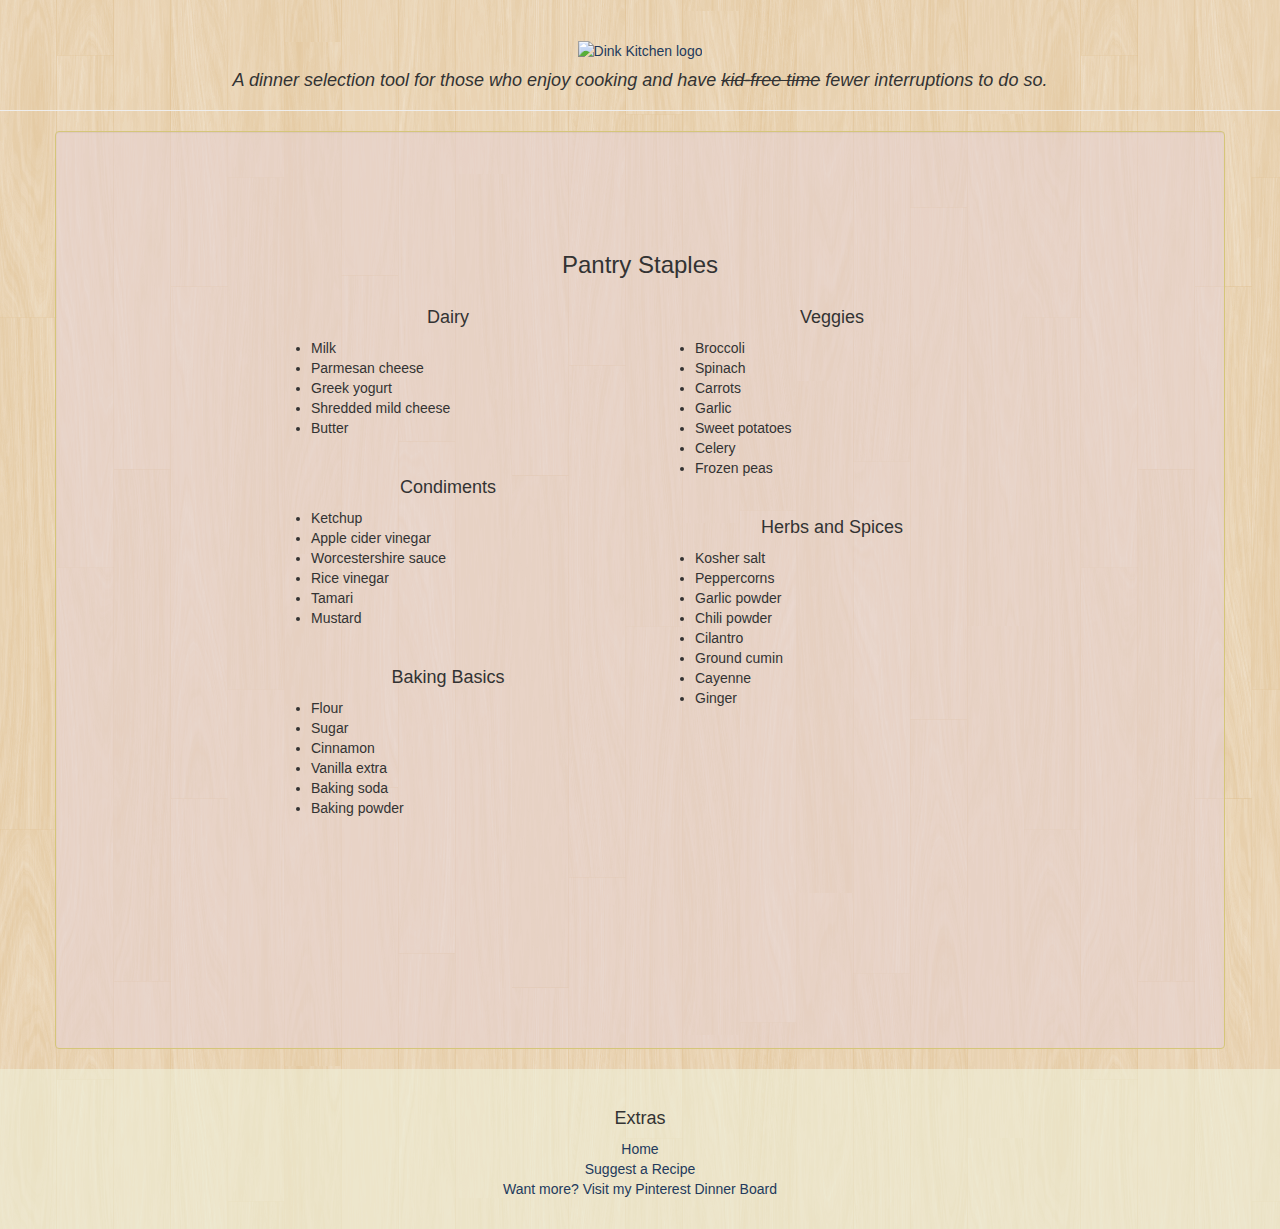
==== commit a763c7c6: "all the stuff, i think" ====
--- a/src/pantry.html
+++ b/src/pantry.html
@@ -8,53 +8,83 @@
   <body>
     <header class="page-header">
       <div class="container-fluid">
-        <img src="https://placeholdit.imgix.net/~text?txtsize=50&txt=800%C3%97200&w=800&h=200" alt="Dink Kitchen header">
+        <a href="index.html"><img src="../logo4.png" alt="Dink Kitchen logo"></a>
+        <h4 class="header"><em>A dinner selection tool for those who enjoy cooking and have <span>kid-free time</span> fewer interruptions to do so.</em></h4>
       </div>
     </header>
     <section>
-      <div class="container well">
+      <div class="container well pantry">
         <h3>Pantry Staples</h3>
         <div class="col-lg-6">
-        <ul>Dairy
-          <li></li>
-          <li></li>
-          <li></li>
-          <li></li>
-          <li></li>
-          <li></li>
-          <li></li>
-          <li></li>
-          <li></li>
-          <li></li>
-          <li></li>
-          <li></li>
-          <li></li>
-          <li></li>
-          <li></li>
-          <li></li>
+        <h4>Dairy</h4>
+        <ul>
+          <li>Milk</li>
+          <li>Parmesan cheese</li>
+          <li>Greek yogurt</li>
+          <li>Shredded mild cheese</li>
+          <li>Butter</li>
         </ul>
+        <br>
+        <h4>Condiments</h4>
+        <ul>
+          <li>Ketchup</li>
+          <li>Apple cider vinegar</li>
+          <li>Worcestershire sauce</li>
+          <li>Rice vinegar</li>
+          <li>Tamari</li>
+          <li>Mustard</li>
+        </ul>
+        <br>
+        <h4>Baking Basics</h4>
+        <ul>
+          <li>Flour</li>
+          <li>Sugar</li>
+          <li>Cinnamon</li>
+          <li>Vanilla extra</li>
+          <li>Baking soda</li>
+          <li>Baking powder</li>
+        </ul>
+        <br>
       </div>
       <div class="col-lg-6">
-        <ul>Dairy
-          <li></li>
-          <li></li>
-          <li></li>
-          <li></li>
-          <li></li>
-          <li></li>
-          <li></li>
-          <li></li>
-          <li></li>
-          <li></li>
-          <li></li>
-          <li></li>
-          <li></li>
-          <li></li>
-          <li></li>
-          <li></li>
+        <h4>Veggies</h4>
+        <ul>
+          <li>Broccoli</li>
+          <li>Spinach</li>
+          <li>Carrots</li>
+          <li>Garlic</li>
+          <li>Sweet potatoes</li>
+          <li>Celery</li>
+          <li>Frozen peas</li>
         </ul>
+        <br>
+        <h4>Herbs and Spices</h4>
+        <ul>
+          <li>Kosher salt</li>
+          <li>Peppercorns</li>
+          <li>Garlic powder</li>
+          <li>Chili powder</li>
+          <li>Cilantro</li>
+          <li>Ground cumin</li>
+          <li>Cayenne</li>
+          <li>Ginger</li>
+        </ul>
+        <br>
       </div>
+      </div>
+      </section>
 
+    <footer>
+      <div class="container-fluid bg-success">
+        <div class="row">
+            <h4>Extras</h4>
+              <a href="index.html">Home</a><br>
+              <a href="#">Suggest a Recipe</a><br>
+              <a href="https://www.pinterest.com/flatlanderesque/where-is-the-savory/" target="blank">Want more? Visit my Pinterest Dinner Board</a>
+          </div>
+        </div>
+      </div>
+    </footer>
     <script src="https://code.jquery.com/jquery-2.1.4.min.js"></script>
 
     <script src="https://maxcdn.bootstrapcdn.com/bootstrap/3.3.5/js/bootstrap.min.js"></script>
--- a/src/css/main.css
+++ b/src/css/main.css
@@ -1,6 +1,21 @@
+#results {
+  margin-bottom: 50px;
+}
+
 #chicken {
   background-color: #e09f7d;
   border-color: #a09f7c;
+}
+
+#chicken:hover,
+#chicken:focus,
+#chicken.focus,
+#chicken:active,
+#chicken.active,
+.open > .dropdown-toggle#chicken {
+  color: #ffffff;
+  background-color: #B58165;
+  border-color: #e09f7d;
 }
 
 #pork {
@@ -8,31 +23,31 @@
   border-color: #aa6650;
 }
 
+#pork:hover,
+#pork:focus,
+#pork.focus,
+#pork:active,
+#pork.active,
+.open > .dropdown-toggle#pork {
+  color: #ffffff;
+  background-color: #F07A73;
+  border-color: #ca6660;
+}
+
 .btn {
   margin: 16px;
 }
 
-footer ul {
 
-  list-style: none;
-}
-/*!
- * Bootstrap v3.2
- *
- * Copyright 2014 Twitter, Inc
- * Licensed under the Apache License v2.0
- * http://www.apache.org/licenses/LICENSE-2.0
- *
- * Designed and built with all the love in the world by @mdo and @fat.
- * BootSwatchr built and provided by @DrewStrickland
- */
-/*! normalize.css v3.0.2 | MIT License | git.io/normalize */
+
 html {
-  font-family: sans-serif;
+  font-family: "Roboto";
   -ms-text-size-adjust: 100%;
   -webkit-text-size-adjust: 100%;
 }
 body {
+  height: 100%;
+  width: 100%;
   margin: 0;
 }
 article,
@@ -297,12 +312,12 @@
   -webkit-tap-highlight-color: rgba(0, 0, 0, 0);
 }
 body {
-  font-family: "Helvetica Neue", Helvetica, Arial, sans-serif;
+  font-family: "Open Sans", Helvetica, Arial, sans-serif;
   font-size: 14px;
   line-height: 1.428571429;
   color: #333333;
   text-align: center;
-  background-color: #614951;
+  /*background-color: #614951;*/
 }
 input,
 button,
@@ -588,7 +603,7 @@
   background-color: #152337;
 }
 .bg-success {
-  background-color: #dff0d8;
+  background-color: rgba(238, 240, 216, .6);
 }
 a.bg-success:hover {
   background-color: #c1e2b3;
@@ -2411,7 +2426,7 @@
 .btn-warning.active,
 .open > .dropdown-toggle.btn-warning {
   color: #ffffff;
-  background-color: #c83a11;
+  background-color: #DB7000;
   border-color: #a7310e;
 }
 .btn-warning:active,
@@ -5602,8 +5617,8 @@
   min-height: 20px;
   padding: 19px;
   margin-bottom: 20px;
-  background-color: rgba(192, 214, 223,.6);
-  border: 1px solid #e3e3e3;
+  background-color: rgba(230, 210, 210,.6);
+  border: 1px solid #D5C67A;
   border-radius: 4px;
   -webkit-box-shadow: inset 0 1px 1px rgba(0, 0, 0, 0.05);
   box-shadow: inset 0 1px 1px rgba(0, 0, 0, 0.05);
@@ -6508,4 +6523,46 @@
   .hidden-print {
     display: none !important;
   }
+}
+
+.container {
+  min-height: 100%;
+  padding: 200px 200px 200px 200px;
+}
+
+body {
+  background-image: url('../wood.png');
+  background-repeat: cover;
+}
+
+#step1 {
+  padding-top: 90px;
+}
+
+#step2, #step3, #step4, #step5, #step6, #results {
+  height: 100vh;
+}
+
+footer div.row {
+  padding: 30px;
+}
+
+h4 span {
+  text-decoration: line-through;
+}
+
+li {
+  text-align: left;
+}
+
+div.pantry {
+  padding-top: 100px;
+}
+
+h2, h3 {
+  margin-bottom: 20px;
+}
+
+.results a {
+  margin-bottom: 20px;
 }